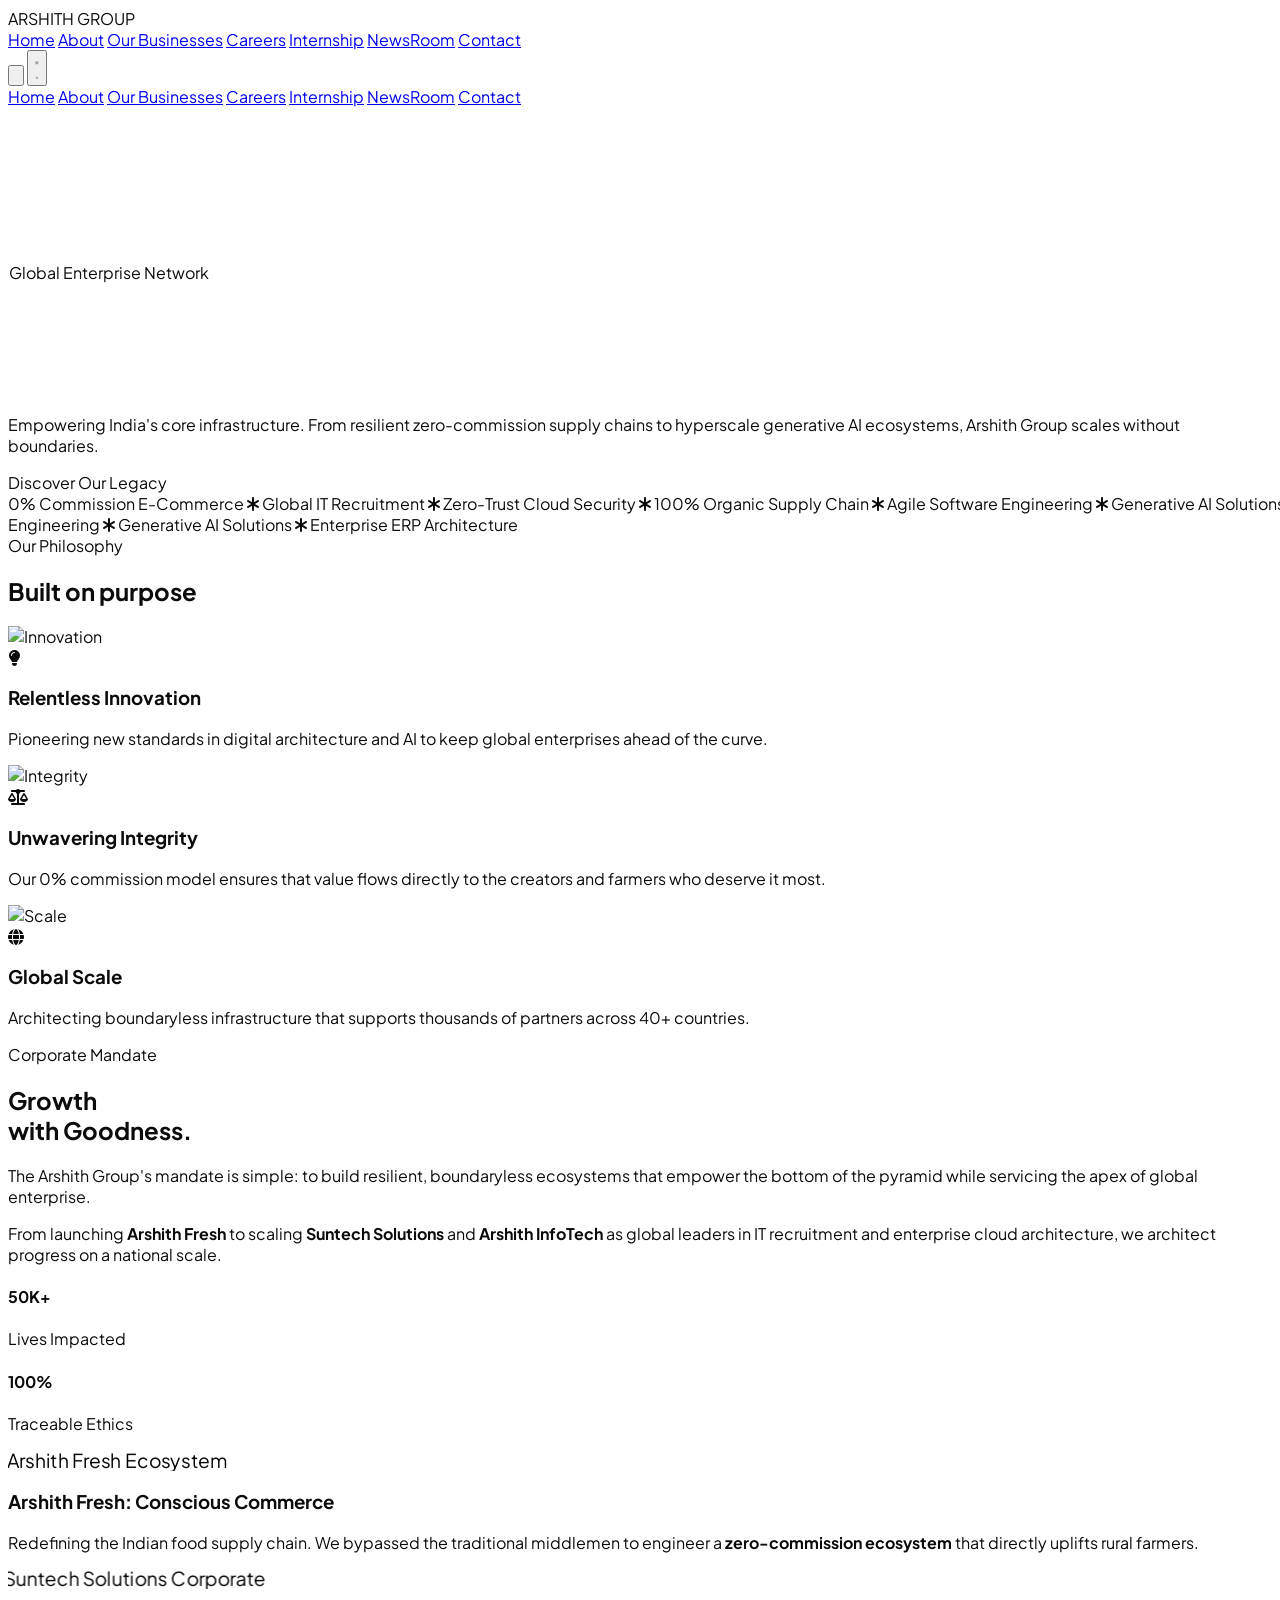
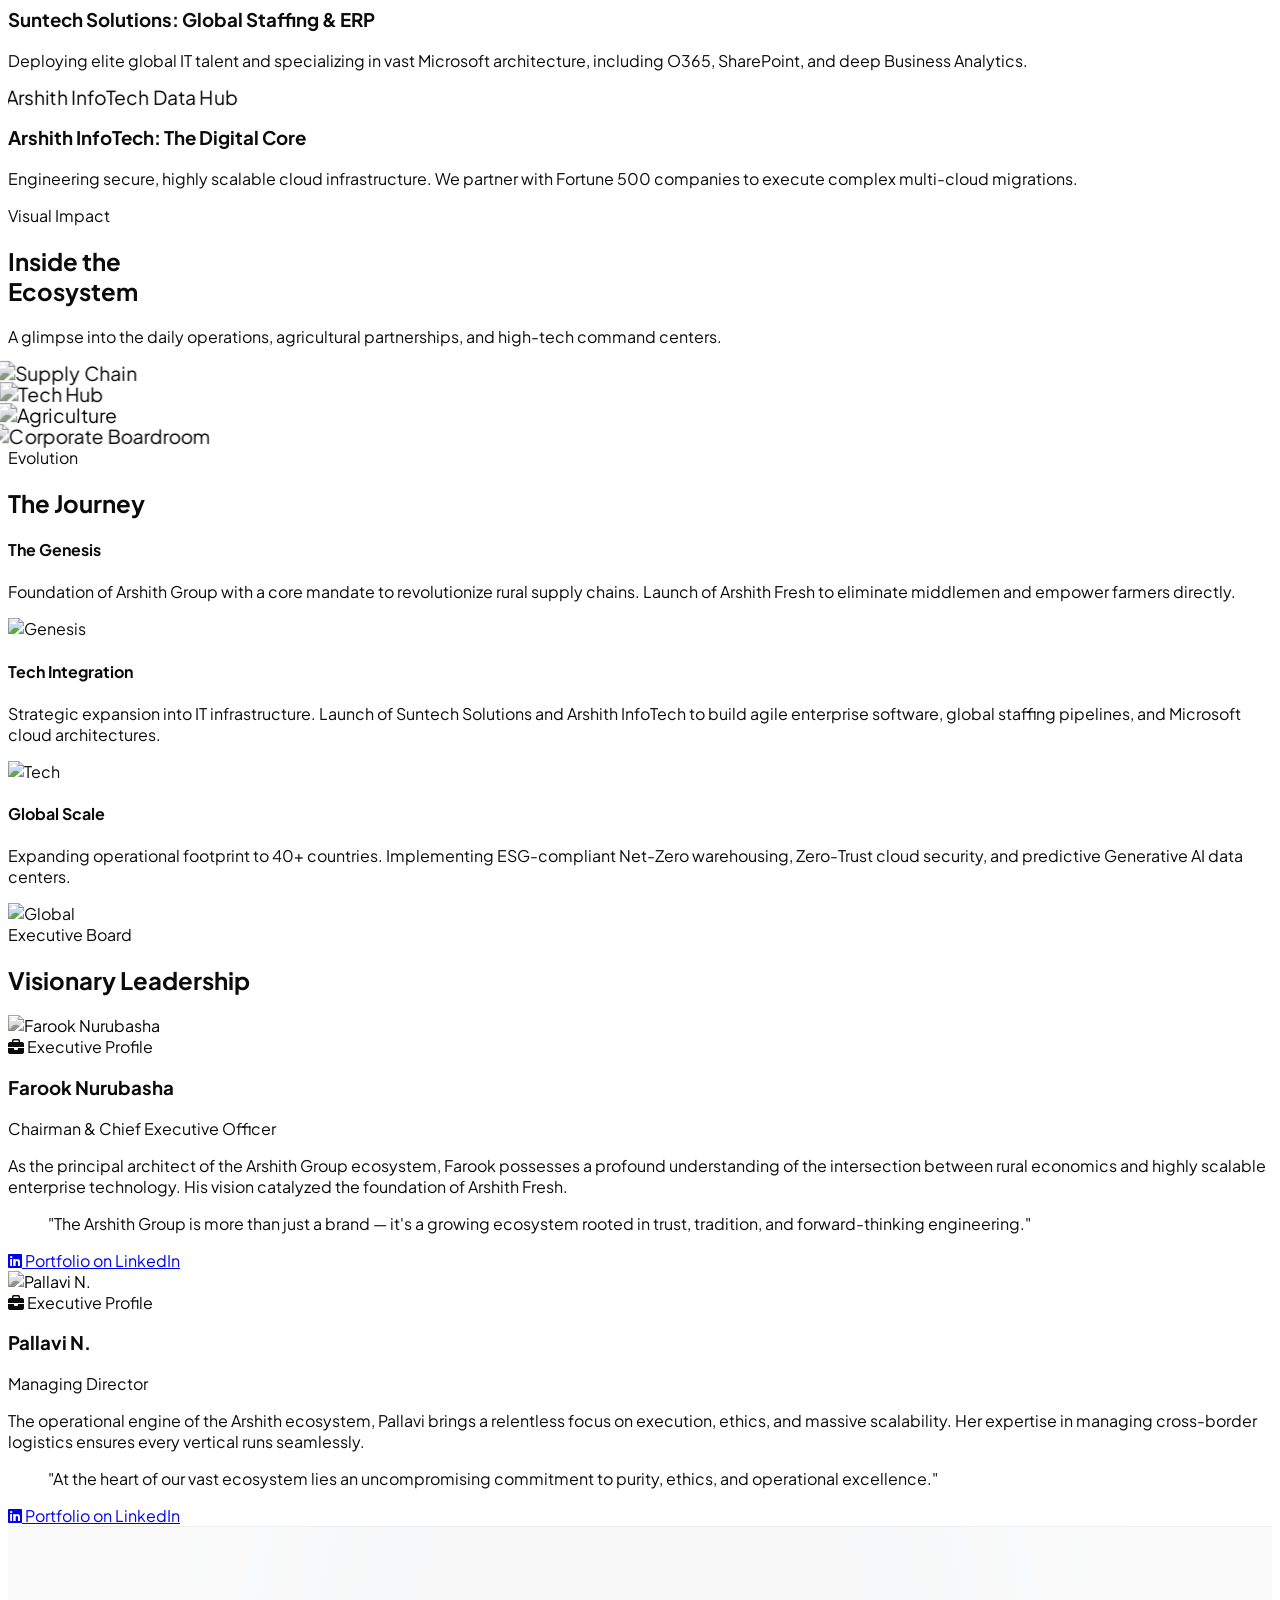
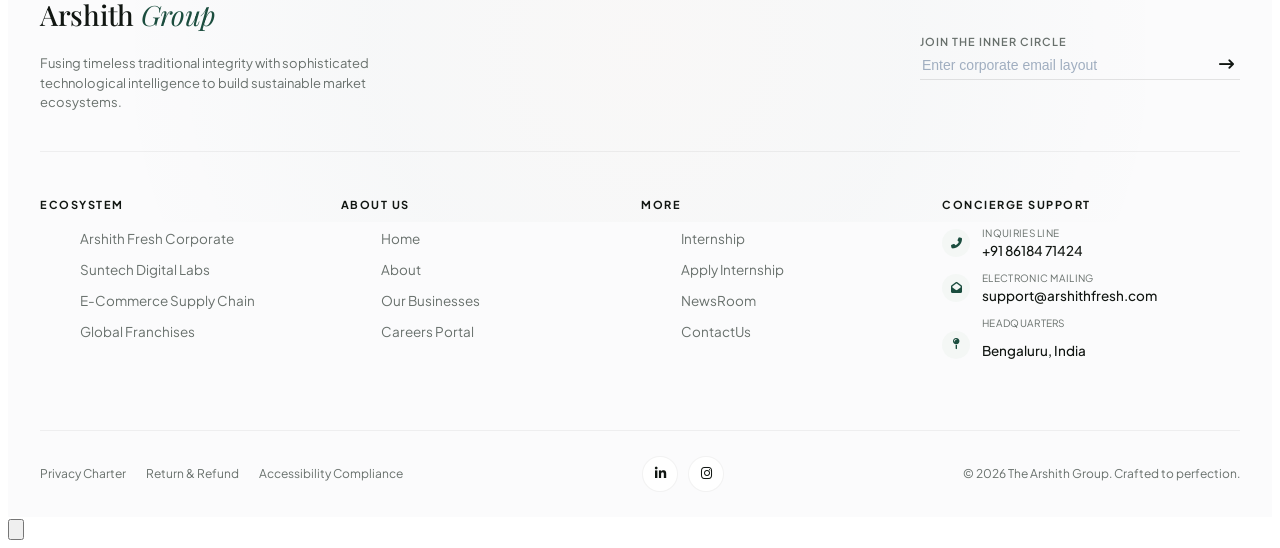
==== about.html @ a611948f "First upload" ====
<!DOCTYPE html>
<html lang="en" class="scroll-smooth">
<head>
    <meta charset="UTF-8">
    <meta name="viewport" content="width=device-width, initial-scale=1.0">
    <title>About Us | Arshith Group Enterprise</title>
    
    <link href="https://fonts.googleapis.com/css2?family=Plus+Jakarta+Sans:wght@300;400;500;600;700;800;900&family=Playfair+Display:ital,wght@0,500;1,400&display=swap" rel="stylesheet">
    <link rel="stylesheet" href="https://cdnjs.cloudflare.com/ajax/libs/font-awesome/6.4.0/css/all.min.css">
    
    <script src="https://cdn.tailwindcss.com"></script>
    <link href="https://unpkg.com/aos@2.3.1/dist/aos.css" rel="stylesheet">
    
    <script src="https://cdnjs.cloudflare.com/ajax/libs/gsap/3.12.2/gsap.min.js"></script>
    <script src="https://cdnjs.cloudflare.com/ajax/libs/gsap/3.12.2/ScrollTrigger.min.js"></script>

    <script>
        tailwind.config = {
            theme: {
                extend: {
                    fontFamily: { 
                        sans: ['Plus Jakarta Sans', 'sans-serif'],
                        serif: ['Playfair Display', 'serif']
                    },
                    colors: {
                        arshith: { dark: '#03050a', light: '#0a0f1c', emerald: '#1b4d3e', gold: '#c5a880' }
                    }
                }
            }
        }
    </script>

    <style>
        /* --- Luxury Light Variables (For Footer & Themes) --- */
        :root {
            --lux-bg: #fbfbfc;
            --lux-card: #ffffff;
            --lux-dark: #111612;
            --lux-muted: #68706c;
            --lux-gold: #c5a880;
            --lux-emerald: #1b4d3e;
            --lux-mint: #f4f7f5;
            --bezier-luxury: cubic-bezier(0.16, 1, 0.3, 1);
        }

        /* --- Base Styles --- */
        body { font-family: 'Plus Jakarta Sans', sans-serif; background-color: #ffffff; color: #0b0b0b; overflow-x: hidden; }
        ::selection { background: var(--lux-emerald); color: #ffffff; }
        
        ::-webkit-scrollbar { width: 8px; }
        ::-webkit-scrollbar-track { background: #f0f2f4; }
        ::-webkit-scrollbar-thumb { background: var(--lux-emerald); border-radius: 10px; }
        ::-webkit-scrollbar-thumb:hover { background: var(--lux-gold); }

        /* --- Navbar Glass --- */
        .glass-header {
            background: rgba(255, 255, 255, 0.95);
            backdrop-filter: blur(16px);
            -webkit-backdrop-filter: blur(16px);
            border-bottom: 1px solid rgba(0, 0, 0, 0.05);
            box-shadow: 0 4px 30px rgba(0, 0, 0, 0.03);
        }

        /* --- GSAP Text & Reveal Classes --- */
        .gsap-line { overflow: hidden; }
        .gsap-line span { display: block; transform: translateY(110%); opacity: 0; }
        .parallax-img-container { overflow: hidden; position: relative; }
        .parallax-img { transform: scale(1.2); will-change: transform; }

        /* --- High-End Hover Effects --- */
        .hover-3d-lift {
            transition: transform 0.6s var(--bezier-luxury), box-shadow 0.6s var(--bezier-luxury);
            will-change: transform, box-shadow;
        }
        .hover-3d-lift:hover {
            transform: translateY(-12px) scale(1.01);
            box-shadow: 0 30px 60px -15px rgba(27, 77, 62, 0.15);
        }

        .img-corporate { filter: grayscale(80%) contrast(1.1); transition: filter 0.8s ease, transform 1.5s var(--bezier-luxury); }
        .group:hover .img-corporate { filter: grayscale(0%) contrast(1); transform: scale(1.06); }

        .image-overlay-zoom { transition: transform 1.2s cubic-bezier(0.25, 1, 0.5, 1); }
        .group:hover .image-overlay-zoom { transform: scale(1.1); }

        /* Glowing Gradient Border Hover */
        .glow-border { position: relative; z-index: 1; }
        .glow-border::before {
            content: "";
            position: absolute;
            inset: -2px;
            z-index: -1;
            background: linear-gradient(90deg, #1b4d3e, #c5a880, #1b4d3e);
            background-size: 200% auto;
            border-radius: inherit;
            opacity: 0;
            transition: opacity 0.5s ease;
            animation: shine 3s linear infinite;
        }
        .glow-border:hover::before { opacity: 1; }
        @keyframes shine { to { background-position: 200% center; } }

        .glass-card { background: rgba(255, 255, 255, 0.1); backdrop-filter: blur(20px); -webkit-backdrop-filter: blur(20px); border: 1px solid rgba(255, 255, 255, 0.2); }

        /* --- Marquee Animation --- */
        .marquee-wrapper { display: flex; width: 200%; animation: marquee 35s linear infinite; }
        @keyframes marquee { 0% { transform: translateX(0); } 100% { transform: translateX(-50%); } }

        /* --- Timeline Styles --- */
        .timeline-line { position: absolute; left: 50%; transform: translateX(-50%); width: 2px; height: 100%; background: linear-gradient(to bottom, rgba(27, 77, 62, 0.1), #1b4d3e, #c5a880, rgba(197, 168, 128, 0.1)); }

        /* --- Footer Styles --- */
        .premium-footer { background-color: var(--lux-bg); border-top: 1px solid rgba(0, 0, 0, 0.05); padding: 50px 0 25px 0; position: relative; color: var(--lux-dark); overflow: hidden; }
        .premium-footer::before { content: ''; position: absolute; top: -10%; left: 50%; transform: translateX(-50%); width: 80%; height: 60%; background: radial-gradient(circle, rgba(197, 168, 128, 0.04) 0%, rgba(27, 77, 62, 0.02) 50%, transparent 100%); z-index: 1; pointer-events: none; }
        .footer-wrap { max-width: 1200px; margin: 0 auto; padding: 0 25px; position: relative; z-index: 2; }
        .footer-top-row { display: flex; justify-content: space-between; align-items: center; border-bottom: 1px solid rgba(0, 0, 0, 0.05); padding-bottom: 25px; margin-bottom: 35px; }
        .brand-editorial h2 { font-family: 'Playfair Display', serif; font-size: 28px; font-weight: 500; color: var(--lux-dark); line-height: 1.1; letter-spacing: -0.3px; }
        .brand-editorial h2 span { font-family: 'Playfair Display', serif; font-style: italic; color: var(--lux-emerald); font-weight: 400; }
        .brand-editorial p { color: var(--lux-muted); font-size: 13px; margin-top: 6px; max-width: 380px; line-height: 1.5; }
        .lux-newsletter { width: 320px; }
        .lux-newsletter p { font-size: 11px; text-transform: uppercase; letter-spacing: 1px; font-weight: 600; color: var(--lux-muted); margin-bottom: 8px; }
        .input-group-animated { position: relative; display: flex; align-items: center; border-bottom: 1.5px solid rgba(0, 0, 0, 0.1); padding-bottom: 5px; transition: all 0.4s var(--bezier-luxury); }
        .input-group-animated input { width: 100%; border: none; outline: none; background: transparent; font-size: 14px; color: var(--lux-dark); padding-right: 30px; }
        .input-group-animated input::placeholder { color: #a0aec0; font-weight: 300; }
        .input-group-animated::after { content: ''; position: absolute; bottom: -1.5px; left: 0; width: 0; height: 1.5px; background: var(--lux-emerald); transition: all 0.6s var(--bezier-luxury); }
        .input-group-animated:focus-within::after { width: 100%; }
        .lux-submit-btn { position: absolute; right: 0; background: none; border: none; cursor: pointer; font-size: 15px; color: var(--lux-dark); transition: all 0.4s var(--bezier-luxury); }
        .lux-submit-btn:hover { color: var(--lux-gold); transform: translateX(3px); }
        .footer-main-grid { display: grid; grid-template-columns: 1fr 1fr 1fr 1.1fr; gap: 30px; margin-bottom: 45px; }
        .grid-title { font-size: 11px; text-transform: uppercase; letter-spacing: 1.5px; font-weight: 700; color: var(--lux-dark); margin-bottom: 16px; }
        .lux-links-list { list-style: none; }
        .lux-links-list li { margin-bottom: 10px; }
        .lux-links-list a { text-decoration: none; color: var(--lux-muted); font-size: 13.5px; font-weight: 400; display: inline-block; position: relative; padding-bottom: 1px; transition: color 0.3s ease; }
        .lux-links-list a::after { content: ''; position: absolute; bottom: 0; left: 0; width: 0; height: 1px; background-color: var(--lux-gold); transition: width 0.4s var(--bezier-luxury); }
        .lux-links-list a:hover { color: var(--lux-dark); }
        .lux-links-list a:hover::after { width: 100%; }
        .lux-contact-item { display: flex; align-items: center; gap: 12px; margin-bottom: 12px; }
        .lux-icon-circle { width: 28px; height: 28px; border-radius: 50%; background-color: var(--lux-mint); display: flex; align-items: center; justify-content: center; font-size: 11px; color: var(--lux-emerald); transition: all 0.4s var(--bezier-luxury); }
        .lux-contact-item:hover .lux-icon-circle { background-color: var(--lux-emerald); color: #ffffff; transform: scale(1.05); }
        .lux-contact-text span { display: block; font-size: 10px; text-transform: uppercase; color: var(--lux-muted); letter-spacing: 0.3px; }
        .lux-contact-text a, .lux-contact-text p { font-size: 13.5px; color: var(--lux-dark); text-decoration: none; font-weight: 500; }
        .footer-bottom-meta { border-top: 1px solid rgba(0, 0, 0, 0.05); padding-top: 25px; display: flex; justify-content: space-between; align-items: center; }
        .copyright-lux { font-size: 12px; color: var(--lux-muted); }
        .lux-social-container { display: flex; gap: 10px; }
        .lux-social-wrapper { position: relative; }
        .lux-social-link { width: 34px; height: 34px; border-radius: 50%; background: var(--lux-card); border: 1px solid rgba(0, 0, 0, 0.05); color: var(--lux-dark); display: flex; align-items: center; justify-content: center; text-decoration: none; font-size: 13px; transition: all 0.4s var(--bezier-luxury); position: relative; z-index: 2; }
        .lux-social-link::before { content: ''; position: absolute; top: 0; left: 0; width: 100%; height: 100%; border-radius: 50%; background: var(--lux-emerald); transform: scale(0); transition: transform 0.4s var(--bezier-luxury); z-index: -1; }
        .lux-social-link:hover { color: #ffffff; border-color: var(--lux-emerald); transform: translateY(-3px); box-shadow: 0 6px 15px rgba(27, 77, 62, 0.1); }
        .lux-social-link:hover::before { transform: scale(1); }
        .legal-lux-links { display: flex; gap: 20px; }
        .legal-lux-links a { font-size: 12px; color: var(--lux-muted); text-decoration: none; transition: color 0.3s ease; }
        .legal-lux-links a:hover { color: var(--lux-gold); }
        @media (max-width: 1024px) { .footer-main-grid { grid-template-columns: 1fr 1fr; gap: 30px; } .footer-top-row { flex-direction: column; align-items: flex-start; gap: 20px; } .lux-newsletter { width: 100%; } }
        @media (max-width: 668px) { .premium-footer { padding: 35px 0 20px 0; } .footer-wrap { padding: 0 16px; } .brand-editorial h2 { font-size: 24px; } .footer-main-grid { grid-template-columns: 1fr; gap: 25px; margin-bottom: 35px; } .footer-bottom-meta { flex-direction: column; gap: 15px; text-align: center; } .legal-lux-links { justify-content: center; order: 2; } .lux-social-container { justify-content: center; order: 1; } .copyright-lux { order: 3; } }
    </style>
</head>

<body>

    <nav id="navbar" class="fixed w-full z-50 py-5 px-8 flex justify-between items-center transition-all duration-500 text-gray-900 bg-white/80 backdrop-blur-md border-b border-transparent shadow-sm">
        <div class="text-2xl font-extrabold tracking-tighter z-50 relative cursor-pointer">
            ARSHITH <span class="font-light opacity-70">GROUP</span>
        </div>
        
        <div class="hidden lg:flex space-x-10 text-[11px] font-bold uppercase tracking-[0.2em]">
            <a href="index.html" class="hover:text-emerald-700 border-b border-transparent hover:border-emerald-700 pb-1 transition-colors">Home</a>
            <a href="about.html" class="hover:text-emerald-700 border-b-2 border-emerald-700 pb-1 transition-colors">About</a>
            <a href="ourbusiness.html" class="hover:text-emerald-700 border-b border-transparent hover:border-emerald-700 pb-1 transition-colors">Our Businesses</a>
            <a href="careers.html" class="hover:text-emerald-700 border-b border-transparent hover:border-emerald-700 pb-1 transition-colors">Careers</a>
            <a href="internship.html" class="hover:text-emerald-700 border-b border-transparent hover:border-emerald-700 pb-1 transition-colors">Internship</a>
            <a href="newsroom.html" class="hover:text-emerald-700 border-b border-transparent hover:border-emerald-700 pb-1 transition-colors">NewsRoom</a>
            <a href="contact.html" class="hover:text-emerald-700 border-b border-transparent hover:border-emerald-700 pb-1 transition-colors">Contact</a>
        </div>

        <div class="flex items-center space-x-4 relative z-50">
            <button id="searchBtn" class="w-11 h-11 rounded-full border border-gray-300 flex items-center justify-center hover:bg-emerald-700 hover:text-white hover:border-emerald-700 transition duration-500">
                <svg xmlns="http://www.w3.org/2000/svg" class="w-5 h-5" fill="none" viewBox="0 0 24 24" stroke="currentColor">
                    <path stroke-linecap="round" stroke-linejoin="round" stroke-width="2" d="M21 21l-4.35-4.35m1.85-5.15a7 7 0 11-14 0 7 7 0 0114 0z"/>
                </svg>
            </button>

            <button id="mobileMenuBtn" class="lg:hidden w-11 h-11 rounded-full border border-gray-300 flex items-center justify-center hover:bg-emerald-700 hover:text-white transition duration-500">
                <svg id="menuIcon" xmlns="http://www.w3.org/2000/svg" class="w-5 h-5" fill="none" viewBox="0 0 24 24" stroke="currentColor">
                    <path stroke-linecap="round" stroke-linejoin="round" stroke-width="2" d="M4 6h16M4 12h16M4 18h16"/>
                </svg>
                <svg id="closeIcon" xmlns="http://www.w3.org/2000/svg" class="w-5 h-5 hidden" fill="none" viewBox="0 0 24 24" stroke="currentColor">
                    <path stroke-linecap="round" stroke-linejoin="round" stroke-width="2" d="M6 18L18 6M6 6l12 12"/>
                </svg>
            </button>
        </div>
    </nav>

    <div id="mobileMenu" class="fixed inset-0 z-40 bg-white/98 backdrop-blur-xl flex flex-col items-center justify-center opacity-0 pointer-events-none transition-all duration-500 lg:hidden">
        <div class="flex flex-col text-center space-y-8 text-sm font-bold uppercase tracking-[0.2em] text-gray-900">
            <a href="index.html" class="hover:text-emerald-600 transition-colors">Home</a>
            <a href="about.html" class="text-emerald-700 transition-colors">About</a>
            <a href="ourbusiness.html" class="hover:text-emerald-600 transition-colors">Our Businesses</a>
            <a href="careers.html" class="hover:text-emerald-600 transition-colors">Careers</a>
            <a href="internship.html" class="hover:text-emerald-600 transition-colors">Internship</a>
            <a href="newsroom.html" class="hover:text-emerald-600 transition-colors">NewsRoom</a>
            <a href="contact.html" class="hover:text-emerald-600 transition-colors">Contact</a>
        </div>
    </div>

    <section class="relative h-screen w-full flex items-center justify-center overflow-hidden bg-">
        <video autoplay loop muted playsinline class="absolute inset-0 w-full h-full object-cover opacity-100">
            <source src="https://media.istockphoto.com/id/2179292241/video/virtual-meta-city-of-people-using-devices-in-connected-social-network-wireless-futuristic.mp4?s=mp4-640x640-is&k=20&c=uhFS6UkyHcEJPcU9a39Qe5-6oi2ZmXmhTnvUHbff8wU=" type="video/mp4">
        </video>
        
        <div class="absolute inset-0 bg- "></div>

        <div class="relative z-20 text-center px-6 max-w-6xl text-white mt-20">
            <div class="inline-flex items-center gap-3 px-5 py-2 mb-8 border border-white/20 rounded-full glass-card" data-aos="fade-down" data-aos-duration="1000">
                <span class="w-2 h-2 rounded-full bg-arshith-gold animate-pulse shadow-[0_0_10px_#c5a880]"></span>
                <span class="text-[10px] uppercase tracking-[0.3em] font-bold text-gray-200">Global Enterprise Network</span>
            </div>

            <h1 class="text-5xl md:text-7xl lg:text-[7.5rem] font-black tracking-tighter leading-[0.9] mb-8 uppercase text-white">
                <div class="gsap-line"><span>Architecting</span></div>
                <div class="gsap-line"><span>The <span style="color: var(--lux-gold);">Future.</span></span></div>
            </h1>

            <p class="text-lg md:text-2xl text-gray-300 font-light max-w-4xl mx-auto leading-relaxed mb-10" data-aos="fade-up" data-aos-delay="600" data-aos-duration="1200">
                Empowering India's core infrastructure. From resilient zero-commission supply chains to hyperscale generative AI ecosystems, Arshith Group scales without boundaries.
            </p>
        </div>

        <div class="absolute bottom-10 left-1/2 -translate-x-1/2 flex flex-col items-center opacity-80 z-20" data-aos="fade-in" data-aos-delay="1200">
            <span class="text-[9px] uppercase tracking-widest mb-3 font-semibold text-white">Discover Our Legacy</span>
            <div class="w-[1px] h-16 bg-gradient-to-b from-arshith-gold to-transparent"></div>
        </div>
    </section>

    <section class="bg-gray-900 text- py-6 overflow-hidden border-y border-white/5">
        <div class="marquee-wrapper">
            <div class="flex items-center space-x-16 text-[11px] font-bold uppercase tracking-[0.3em] whitespace-nowrap text-gray-300">
                <span>0% Commission E-Commerce</span> <i class="fa-solid fa-asterisk text-arshith-gold"></i>
                <span>Global IT Recruitment</span> <i class="fa-solid fa-asterisk text-arshith-gold"></i>
                <span>Zero-Trust Cloud Security</span> <i class="fa-solid fa-asterisk text-arshith-gold"></i>
                <span>100% Organic Supply Chain</span> <i class="fa-solid fa-asterisk text-arshith-gold"></i>
                <span>Agile Software Engineering</span> <i class="fa-solid fa-asterisk text-arshith-gold"></i>
                <span>Generative AI Solutions</span> <i class="fa-solid fa-asterisk text-arshith-gold"></i>
                <span>Enterprise ERP Architecture</span> <i class="fa-solid fa-asterisk text-arshith-gold"></i>
                
                <span>0% Commission E-Commerce</span> <i class="fa-solid fa-asterisk text-arshith-gold"></i>
                <span>Global IT Recruitment</span> <i class="fa-solid fa-asterisk text-arshith-gold"></i>
                <span>Zero-Trust Cloud Security</span> <i class="fa-solid fa-asterisk text-arshith-gold"></i>
                <span>100% Organic Supply Chain</span> <i class="fa-solid fa-asterisk text-arshith-gold"></i>
                <span>Agile Software Engineering</span> <i class="fa-solid fa-asterisk text-arshith-gold"></i>
                <span>Generative AI Solutions</span> <i class="fa-solid fa-asterisk text-arshith-gold"></i>
                <span>Enterprise ERP Architecture</span>
            </div>
        </div>
    </section>

    <section class="py-24 bg-white relative z-10 border-b border-gray-100">
        <div class="max-w-[1400px] mx-auto px-8">
            <div class="text-center mb-20" data-aos="fade-up">
                <span class="text-arshith-gold font-bold uppercase tracking-[0.3em] text-[10px] pb-3 block">Our Philosophy</span>
                <h2 class="text-4xl md:text-6xl font-black text-gray-900 leading-[1.0] uppercase tracking-tighter">
                    Built on <span class="font-serif italic font-normal text-arshith-emerald lowercase tracking-normal">purpose</span>
                </h2>
            </div>

            <div class="grid grid-cols-1 md:grid-cols-3 gap-10">
                <div class="group relative overflow-hidden rounded-3xl shadow-xl aspect-[4/5]" data-aos="fade-up" data-aos-delay="0">
                    <img src="https://images.unsplash.com/photo-1552664730-d307ca884978?q=80&w=800" class="absolute inset-0 w-full h-full object-cover image-overlay-zoom" alt="Innovation">
                    <div class="absolute inset-0 bg-gradient-to-t from-black/90 via-black/40 to-transparent"></div>
                    <div class="absolute bottom-0 left-0 p-8">
                        <span class="w-10 h-10 rounded-full bg-arshith-emerald text-white flex items-center justify-center mb-4"><i class="fa-solid fa-lightbulb"></i></span>
                        <h3 class="text-2xl font-bold text-white mb-2">Relentless Innovation</h3>
                        <p class="text-gray-300 text-sm leading-relaxed">Pioneering new standards in digital architecture and AI to keep global enterprises ahead of the curve.</p>
                    </div>
                </div>

                <div class="group relative overflow-hidden rounded-3xl shadow-xl aspect-[4/5]" data-aos="fade-up" data-aos-delay="150">
                    <img src="https://images.unsplash.com/photo-1600880292203-757bb62b4baf?q=80&w=800" class="absolute inset-0 w-full h-full object-cover image-overlay-zoom" alt="Integrity">
                    <div class="absolute inset-0 bg-gradient-to-t from-black/90 via-black/40 to-transparent"></div>
                    <div class="absolute bottom-0 left-0 p-8">
                        <span class="w-10 h-10 rounded-full bg-arshith-gold text-gray-900 flex items-center justify-center mb-4"><i class="fa-solid fa-scale-balanced"></i></span>
                        <h3 class="text-2xl font-bold text-white mb-2">Unwavering Integrity</h3>
                        <p class="text-gray-300 text-sm leading-relaxed">Our 0% commission model ensures that value flows directly to the creators and farmers who deserve it most.</p>
                    </div>
                </div>

                <div class="group relative overflow-hidden rounded-3xl shadow-xl aspect-[4/5]" data-aos="fade-up" data-aos-delay="300">
                    <img src="https://images.unsplash.com/photo-1464822759023-fed622ff2c3b?q=80&w=800" class="absolute inset-0 w-full h-full object-cover image-overlay-zoom" alt="Scale">
                    <div class="absolute inset-0 bg-gradient-to-t from-black/90 via-black/40 to-transparent"></div>
                    <div class="absolute bottom-0 left-0 p-8">
                        <span class="w-10 h-10 rounded-full bg-blue-600 text-white flex items-center justify-center mb-4"><i class="fa-solid fa-globe"></i></span>
                        <h3 class="text-2xl font-bold text-white mb-2">Global Scale</h3>
                        <p class="text-gray-300 text-sm leading-relaxed">Architecting boundaryless infrastructure that supports thousands of partners across 40+ countries.</p>
                    </div>
                </div>
            </div>
        </div>
    </section>

    <!DOCTYPE html>
<html lang="en" class="scroll-smooth">
<head>
    <meta charset="UTF-8">
    <meta name="viewport" content="width=device-width, initial-scale=1.0">
    <title>About Us | Arshith Group</title>
    
    <!-- Fonts & Icons -->
    <link href="https://fonts.googleapis.com/css2?family=Plus+Jakarta+Sans:wght@300;400;500;600;700;800;900&family=Playfair+Display:ital,wght@0,500;1,400&display=swap" rel="stylesheet">
    <link rel="stylesheet" href="https://cdnjs.cloudflare.com/ajax/libs/font-awesome/6.4.0/css/all.min.css">
    
    <!-- Tailwind & AOS CSS -->
    <script src="https://cdn.tailwindcss.com"></script>
    <link href="https://unpkg.com/aos@2.3.1/dist/aos.css" rel="stylesheet">

    <!-- GSAP -->
    <script src="https://cdnjs.cloudflare.com/ajax/libs/gsap/3.12.2/gsap.min.js"></script>
    <script src="https://cdnjs.cloudflare.com/ajax/libs/gsap/3.12.2/ScrollTrigger.min.js"></script>

    <script>
        tailwind.config = {
            theme: {
                extend: {
                    fontFamily: { 
                        sans: ['Plus Jakarta Sans', 'sans-serif'],
                        serif: ['Playfair Display', 'serif']
                    },
                    colors: {
                        arshith: { dark: '#03050a', light: '#0a0f1c', emerald: '#1b4d3e', gold: '#c5a880' }
                    }
                }
            }
        }
    </script>

    <style>
        body { font-family: 'Plus Jakarta Sans', sans-serif; overflow-x: hidden; }
        .hover-3d-lift { transition: transform 0.6s cubic-bezier(0.16, 1, 0.3, 1), box-shadow 0.6s cubic-bezier(0.16, 1, 0.3, 1); }
        .hover-3d-lift:hover { transform: translateY(-12px) scale(1.01); box-shadow: 0 30px 60px -15px rgba(27, 77, 62, 0.15); }
        .img-corporate { filter: grayscale(80%) contrast(1.1); transition: filter 0.8s ease, transform 1.5s ease; }
        .group:hover .img-corporate { filter: grayscale(0%) contrast(1); transform: scale(1.06); }
        .parallax-img-container { overflow: hidden; position: relative; }
        .parallax-img { transform: scale(1.2); will-change: transform; }
    </style>
</head>

<body class="bg-white">

    <!-- 1. CORPORATE MANDATE SECTION -->
    <section class="py-32 px-8 lg:px-16 bg-white relative z-10">
        <div class="max-w-[1600px] mx-auto grid grid-cols-1 lg:grid-cols-12 gap-16">
            
            <div class="lg:col-span-5 relative">
                <div class="sticky top-40" data-aos="fade-right">
                    <span class="text-arshith-emerald font-bold uppercase tracking-[0.3em] text-[10px] pb-3 block">Corporate Mandate</span>
                    <h2 class="text-5xl md:text-7xl font-black text-gray-900 leading-[1.0] mb-8 uppercase tracking-tighter">
                        Growth <br><span class="font-serif italic font-normal text-arshith-emerald lowercase tracking-normal">with</span> Goodness.
                    </h2>
                    <p class="text-gray-600 text-lg leading-relaxed mb-8">
                        The Arshith Group's mandate is simple: to build resilient, boundaryless ecosystems that empower the bottom of the pyramid while servicing the apex of global enterprise. 
                    </p>
                    <p class="text-gray-600 text-lg leading-relaxed mb-10">
                        From launching <strong>Arshith Fresh</strong> to scaling <strong>Suntech Solutions</strong> and <strong>Arshith InfoTech</strong> as global leaders in IT recruitment and enterprise cloud architecture, we architect progress on a national scale.
                    </p>
                    
                    <div class="grid grid-cols-2 gap-8 border-t border-gray-100 pt-8 mb-8">
                        <div>
                            <h4 class="text-4xl font-black text-gray-900 mb-1">50K+</h4>
                            <p class="text-[10px] uppercase tracking-widest text-arshith-gold font-bold">Lives Impacted</p>
                        </div>
                        <div>
                            <h4 class="text-4xl font-black text-gray-900 mb-1">100%</h4>
                            <p class="text-[10px] uppercase tracking-widest text-arshith-emerald font-bold">Traceable Ethics</p>
                        </div>
                    </div>
                </div>
            </div>

            <div class="lg:col-span-7 space-y-24 mt-10 lg:mt-0">
                
                <div class="group parallax-section" data-aos="fade-up">
                    <div class="parallax-img-container rounded-3xl shadow-2xl aspect-[16/10] mb-8">
                        <img src="https://images.pexels.com/photos/6214470/pexels-photo-6214470.jpeg" alt="Arshith Fresh Ecosystem" class="w-full h-full object-cover img-corporate parallax-img">
                    </div>
                    <div class="bg-gray-50 p-8 rounded-3xl border border-gray-100 hover-3d-lift">
                        <h3 class="text-3xl font-black text-gray-900 mb-4">Arshith Fresh: Conscious Commerce</h3>
                        <p class="text-gray-600 leading-relaxed mb-6">
                            Redefining the Indian food supply chain. We bypassed the traditional middlemen to engineer a <strong>zero-commission ecosystem</strong> that directly uplifts rural farmers.
                        </p>
                    </div>
                </div>

                <div class="group parallax-section" data-aos="fade-up">
                    <div class="parallax-img-container rounded-3xl shadow-2xl aspect-[16/10] mb-8">
                        <img src="https://images.unsplash.com/photo-1522071820081-009f0129c71c?q=80&w=1200" alt="Suntech Solutions Corporate" class="w-full h-full object-cover img-corporate parallax-img">
                    </div>
                    <div class="bg-gray-50 p-8 rounded-3xl border border-gray-100 hover-3d-lift">
                        <h3 class="text-3xl font-black text-gray-900 mb-4">Suntech Solutions: Global Staffing & ERP</h3>
                        <p class="text-gray-600 leading-relaxed mb-6">
                            Deploying elite global IT talent and specializing in vast Microsoft architecture, including O365, SharePoint, and deep Business Analytics.
                        </p>
                    </div>
                </div>

                <div class="group parallax-section" data-aos="fade-up">
                    <div class="parallax-img-container rounded-3xl shadow-2xl aspect-[16/10] mb-8">
                        <img src="https://images.unsplash.com/photo-1451187580459-43490279c0fa?q=80&w=1200" alt="Arshith InfoTech Data Hub" class="w-full h-full object-cover img-corporate parallax-img">
                    </div>
                    <div class="bg-gray-50 p-8 rounded-3xl border border-gray-100 hover-3d-lift">
                        <h3 class="text-3xl font-black text-gray-900 mb-4">Arshith InfoTech: The Digital Core</h3>
                        <p class="text-gray-600 leading-relaxed mb-6">
                            Engineering secure, highly scalable cloud infrastructure. We partner with Fortune 500 companies to execute complex multi-cloud migrations.
                        </p>
                    </div>
                </div>

            </div>
        </div>
    </section>

    <!-- 2. VISUAL IMPACT GALLERY -->
    <section class="py-20 bg-gray-900 overflow-hidden">
        <div class="max-w-[1600px] mx-auto px-6">
            <div class="flex flex-col md:flex-row justify-between items-end mb-12">
                <div data-aos="fade-right">
                    <span class="text-arshith-gold font-bold uppercase tracking-[0.4em] text-[10px] pb-4 block">Visual Impact</span>
                    <h2 class="text-4xl md:text-5xl font-black text-white uppercase tracking-tighter">Inside the <br>Ecosystem</h2>
                </div>
                <p class="text-gray-400 max-w-md text-sm md:text-base mt-6 md:mt-0" data-aos="fade-left">A glimpse into the daily operations, agricultural partnerships, and high-tech command centers.</p>
            </div>
            
            <div class="grid grid-cols-2 md:grid-cols-4 gap-4 md:gap-6">
                <div class="col-span-2 row-span-2 overflow-hidden rounded-2xl group parallax-section" data-aos="zoom-in">
                    <img src="https://arshithgroup.com/logos/news3.jpeg" alt="Supply Chain" class="w-full h-full object-cover min-h-[400px] parallax-img img-corporate">
                </div>
                <div class="overflow-hidden rounded-2xl group parallax-section" data-aos="zoom-in" data-aos-delay="100">
                    <img src="https://arshithgroup.com/logos/news5.jpeg" alt="Tech Hub" class="w-full h-full object-cover min-h-[200px] parallax-img img-corporate">
                </div>
                <div class="overflow-hidden rounded-2xl group parallax-section" data-aos="zoom-in" data-aos-delay="200">
                    <img src="https://arshithgroup.com/logos/news4.jpeg" alt="Agriculture" class="w-full h-full object-cover min-h-[200px] parallax-img img-corporate">
                </div>
                <div class="col-span-2 md:col-span-2 overflow-hidden rounded-2xl group parallax-section" data-aos="zoom-in" data-aos-delay="300">
                    <img src="https://arshithgroup.com/logos/students.jpeg" alt="Corporate Boardroom" class="w-full h-full object-cover min-h-[200px] parallax-img img-corporate">
                </div>
            </div>
        </div>
    </section>

    <!-- 3. EVOLUTION TIMELINE SECTION -->
    <section id="evolution" class="py-20 bg-gray-50 border-b border-gray-200">
        <div class="max-w-[1200px] mx-auto px-6">
            <div class="text-center mb-16" data-aos="fade-up">
                <span class="text-arshith-emerald font-bold uppercase tracking-widest text-xs pb-3 block">Evolution</span>
                <h2 class="text-4xl md:text-6xl font-black text-gray-900 uppercase tracking-tighter">The Journey</h2>
            </div>

            <div class="relative space-y-16">
                <div class="absolute left-1/2 top-0 bottom-0 w-0.5 bg-gray-300 hidden md:block"></div>

                <div class="relative flex flex-col md:flex-row items-center justify-between" data-aos="fade-up">
                    <div class="md:w-5/12 text-right md:pr-12">
                        <h4 class="text-3xl font-black text-arshith-emerald mb-2">The Genesis</h4>
                        <p class="text-gray-600">Foundation of Arshith Group with a core mandate to revolutionize rural supply chains. Launch of Arshith Fresh to eliminate middlemen and empower farmers directly.</p>
                    </div>
                    <div class="w-6 h-6 rounded-full bg-arshith-gold border-4 border-white shadow-lg z-10 my-4 md:my-0"></div>
                    <div class="md:w-5/12 md:pl-12">
                        <img src="https://images.unsplash.com/photo-1599059813005-11265ba4b4ce?q=80&w=800" class="rounded-2xl shadow-lg w-full h-48 object-cover hover-3d-lift" alt="Genesis">
                    </div>
                </div>

                <div class="relative flex flex-col md:flex-row-reverse items-center justify-between" data-aos="fade-up">
                    <div class="md:w-5/12 text-left md:pl-12">
                        <h4 class="text-3xl font-black text-gray-900 mb-2">Tech Integration</h4>
                        <p class="text-gray-600">Strategic expansion into IT infrastructure. Launch of Suntech Solutions and Arshith InfoTech to build agile enterprise software, global staffing pipelines, and Microsoft cloud architectures.</p>
                    </div>
                    <div class="w-6 h-6 rounded-full bg-blue-600 border-4 border-white shadow-lg z-10 my-4 md:my-0"></div>
                    <div class="md:w-5/12 md:pr-12">
                        <img src="https://images.unsplash.com/photo-1504384308090-c894fdcc538d?q=80&w=800" class="rounded-2xl shadow-lg w-full h-48 object-cover hover-3d-lift" alt="Tech">
                    </div>
                </div>

                <div class="relative flex flex-col md:flex-row items-center justify-between" data-aos="fade-up">
                    <div class="md:w-5/12 text-right md:pr-12">
                        <h4 class="text-3xl font-black text-arshith-gold mb-2">Global Scale</h4>
                        <p class="text-gray-600">Expanding operational footprint to 40+ countries. Implementing ESG-compliant Net-Zero warehousing, Zero-Trust cloud security, and predictive Generative AI data centers.</p>
                    </div>
                    <div class="w-6 h-6 rounded-full bg-gray-900 border-4 border-white shadow-lg z-10 my-4 md:my-0"></div>
                    <div class="md:w-5/12 md:pl-12">
                        <img src="https://images.unsplash.com/photo-1497366216548-37526070297c?q=80&w=800" class="rounded-2xl shadow-lg w-full h-48 object-cover hover-3d-lift" alt="Global">
                    </div>
                </div>
            </div>
        </div>
    </section>

    <!-- 4. LEADERSHIP / PORTFOLIOS SECTION -->
    <section id="leadership" class="py-24 bg-white">
        <div class="max-w-[1400px] mx-auto px-6">
            <div class="text-center mb-20" data-aos="fade-down">
                <span class="text-arshith-gold text-[10px] font-bold uppercase tracking-[0.3em] mb-2 block">Executive Board</span>
                <h2 class="text-4xl md:text-6xl font-black uppercase tracking-tighter text-gray-900">Visionary <span class="text-gray-300">Leadership</span></h2>
            </div>

            <!-- Profile 1 -->
            <div class="flex flex-col lg:flex-row items-center gap-12 lg:gap-20 mb-32 group" data-aos="fade-up">
                <div class="w-full lg:w-5/12 relative">
                    <div class="aspect-[4/5] rounded-3xl overflow-hidden shadow-2xl relative z-10 hover-3d-lift">
                        <img src="https://arshithgroup.com/logos/sir(1)(1).png" alt="Farook Nurubasha" class="w-full h-full object-cover img-corporate">
                    </div>
                    <div class="absolute -top-6 -left-6 w-full h-full rounded-3xl border-2 border-arshith-gold/30 z-0 transition-transform duration-700 group-hover:translate-x-3 group-hover:translate-y-3"></div>
                </div>
                
                <div class="w-full lg:w-7/12">
                    <div class="inline-flex items-center gap-2 px-4 py-1.5 rounded-full bg-gray-100 text-gray-800 text-[10px] font-bold uppercase tracking-widest mb-6">
                        <i class="fa-solid fa-briefcase text-arshith-gold"></i> Executive Profile
                    </div>
                    <h3 class="text-4xl md:text-5xl font-black text-gray-900 mb-2 tracking-tight">Farook Nurubasha</h3>
                    <p class="text-xl font-serif italic text-arshith-emerald mb-6">Chairman & Chief Executive Officer</p>
                    
                    <div class="space-y-5 text-gray-600 leading-relaxed mb-8 text-lg">
                        <p>
                            As the principal architect of the Arshith Group ecosystem, Farook possesses a profound understanding of the intersection between rural economics and highly scalable enterprise technology. His vision catalyzed the foundation of Arshith Fresh.
                        </p>
                        <blockquote class="pl-6 border-l-4 border-arshith-gold italic text-gray-800 font-medium my-6">
                            "The Arshith Group is more than just a brand — it's a growing ecosystem rooted in trust, tradition, and forward-thinking engineering."
                        </blockquote>
                    </div>

                    <a href="https://in.linkedin.com/in/farook-n-2bb2b5344" target="_blank" class="inline-flex items-center gap-3 bg-gray-900 text-white px-8 py-4 rounded-xl font-semibold hover:bg-arshith-emerald transition-colors duration-400 shadow-lg hover:-translate-y-1 transform">
                        <i class="fa-brands fa-linkedin text-xl"></i> Portfolio on LinkedIn
                    </a>
                </div>
            </div>

            <!-- Profile 2 -->
            <div class="flex flex-col lg:flex-row-reverse items-center gap-12 lg:gap-20 group" data-aos="fade-up">
                <div class="w-full lg:w-5/12 relative">
                    <div class="aspect-[4/5] rounded-3xl overflow-hidden shadow-2xl relative z-10 hover-3d-lift">
                        <!-- Clean Image Link instead of massive Base64 -->
                        <img src="https://cdn.shopify.com/s/files/1/0858/0772/6869/files/ldd2.jpg" alt="Pallavi N." class="w-full h-full object-cover img-corporate">
                    </div>
                    <div class="absolute -bottom-6 -right-6 w-full h-full rounded-3xl border-2 border-arshith-emerald/30 z-0 transition-transform duration-700 group-hover:-translate-x-3 group-hover:-translate-y-3"></div>
                </div>
                
                <div class="w-full lg:w-7/12 lg:text-right">
                    <div class="inline-flex items-center justify-end gap-2 px-4 py-1.5 rounded-full bg-gray-100 text-gray-800 text-[10px] font-bold uppercase tracking-widest mb-6 lg:ml-auto">
                        <i class="fa-solid fa-briefcase text-arshith-emerald"></i> Executive Profile
                    </div>
                    <h3 class="text-4xl md:text-5xl font-black text-gray-900 mb-2 tracking-tight">Pallavi N.</h3>
                    <p class="text-xl font-serif italic text-arshith-gold mb-6">Managing Director</p>
                    
                    <div class="space-y-5 text-gray-600 leading-relaxed mb-8 text-lg">
                        <p>
                            The operational engine of the Arshith ecosystem, Pallavi brings a relentless focus on execution, ethics, and massive scalability. Her expertise in managing cross-border logistics ensures every vertical runs seamlessly.
                        </p>
                        <blockquote class="pr-6 border-r-4 border-arshith-emerald italic text-gray-800 font-medium my-6 lg:text-right">
                            "At the heart of our vast ecosystem lies an uncompromising commitment to purity, ethics, and operational excellence."
                        </blockquote>
                    </div>

                    <a href="http://linkedin.com/in/pallavi-n-4578033ab" target="_blank" class="inline-flex items-center gap-3 bg-gray-900 text-white px-8 py-4 rounded-xl font-semibold hover:bg-arshith-gold transition-colors duration-400 shadow-lg hover:-translate-y-1 transform">
                        <i class="fa-brands fa-linkedin text-xl"></i> Portfolio on LinkedIn
                    </a>
                </div>
            </div>

        </div>
    </section>

    <!-- REQUIRED SCRIPTS (DO NOT DELETE) -->
    <script src="https://unpkg.com/aos@2.3.1/dist/aos.js"></script>
    <script>
        // 1. Initialize AOS Animations
        AOS.init({
            duration: 1000, 
            once: true, 
            offset: 100,
            easing: 'ease-out-cubic'
        });

        // 2. GSAP Parallax Effect Initialization
        gsap.registerPlugin(ScrollTrigger);
        gsap.utils.toArray('.parallax-section').forEach(section => {
            const img = section.querySelector('.parallax-img');
            if(img) {
                gsap.to(img, {
                    yPercent: 20,
                    ease: "none",
                    scrollTrigger: {
                        trigger: section,
                        start: "top bottom", 
                        end: "bottom top",
                        scrub: true
                    }
                });
            }
        });
    </script>
</body>
</html>

    <footer class="premium-footer">
        <div class="footer-wrap">
            
            <div class="footer-top-row">
                <div class="brand-editorial">
                    <h2>Arshith <span>Group</span></h2>
                    <p>Fusing timeless traditional integrity with sophisticated technological intelligence to build sustainable market ecosystems.</p>
                </div>
                
                <div class="lux-newsletter">
                    <p>Join the inner circle</p>
                    <div class="input-group-animated">
                        <input type="email" id="newsletter_email" placeholder="Enter corporate email layout" aria-label="Newsletter Email">
                        <button class="lux-submit-btn" id="newsletter_btn" onclick="executeNewsletterSubscription(event)" aria-label="Submit Email">
                            <i class="fa-solid fa-arrow-right-long" style="pointer-events: none;"></i>
                        </button>
                    </div>
                </div>
            </div>

            <div class="footer-main-grid">
                <div>
                    <h3 class="grid-title">Ecosystem</h3>
                    <ul class="lux-links-list">
                        <li><a href="https://arshithfresh.com/">Arshith Fresh Corporate</a></li>
                        <li><a href="https://www.suntechsolutions.com/">Suntech Digital Labs</a></li>
                        <li><a href="https://arshithfresh.com/">E-Commerce Supply Chain</a></li>
                        <li><a href="https://arshithfresh.com/pages/contact-for-franchise">Global Franchises</a></li>
                    </ul>
                </div>

                <div>
                    <h3 class="grid-title">About Us</h3>
                    <ul class="lux-links-list">
                        <li><a href="index.html">Home</a></li>
                        <li><a href="about.html">About</a></li>
                        <li><a href="ourbusiness.html">Our Businesses</a></li>
                        <li><a href="careers.html">Careers Portal</a></li>
                    </ul>
                </div>

                <div>
                    <h3 class="grid-title">More</h3>
                    <ul class="lux-links-list">
                        <li><a href="internship.html">Internship</a></li>
                        <li><a href="page.html">Apply Internship</a></li>
                        <li><a href="newsroom.html">NewsRoom</a></li>
                        <li><a href="contact.html">ContactUs</a></li>
                    </ul>
                </div>

                <div>
                    <h3 class="grid-title">Concierge Support</h3>
                    
                    <div class="lux-contact-item">
                        <div class="lux-icon-circle"><i class="fa-solid fa-phone-flip"></i></div>
                        <div class="lux-contact-text">
                            <span>Inquiries Line</span>
                            <a href="tel:+918618471424">+91 86184 71424</a>
                        </div>
                    </div>

                    <div class="lux-contact-item">
                        <div class="lux-icon-circle"><i class="fa-solid fa-envelope-open"></i></div>
                        <div class="lux-contact-text">
                            <span>Electronic Mailing</span>
                            <a href="mailto:support@arshithfresh.com">support@arshithfresh.com</a>
                        </div>
                    </div>

                    <div class="lux-contact-item">
                        <div class="lux-icon-circle"><i class="fa-solid fa-map-pin"></i></div>
                        <div class="lux-contact-text">
                            <span>Headquarters</span>
                            <p>Bengaluru, India</p>
                        </div>
                    </div>
                </div>
            </div>

            <div class="footer-bottom-meta">
                <div class="legal-lux-links">
                    <a href="https://arshithfresh.com/policies/privacy-policy">Privacy Charter</a>
                    <a href="https://arshithfresh.com/policies/refund-policy">Return & Refund</a>
                    <a href="https://arshithfresh.com/policies/terms-of-service">Accessibility Compliance</a>
                </div>

                <div class="lux-social-container">
                    <div class="lux-social-wrapper"><a href="https://in.linkedin.com/company/arshith-fresh-india-pvt-ltd" target="_blank" class="lux-social-link"><i class="fa-brands fa-linkedin-in"></i></a></div>
                    <div class="lux-social-wrapper"><a href="https://www.instagram.com/arshith_fresh/" class="lux-social-link"><i class="fa-brands fa-instagram"></i></a></div>
                </div>

                <div class="copyright-lux">
                    &copy; 2026 The Arshith Group. Crafted to perfection.
                </div>
            </div>

        </div>
    </footer>
    
    <button id="toTop" class="fixed bottom-10 right-10 z-[150] bg-arshith-emerald text-white p-4 rounded-full shadow-2xl opacity-0 transition-opacity duration-500 hover:bg-gray-900 border border-transparent hover:border-arshith-emerald">
        <svg class="w-5 h-5" fill="none" stroke="currentColor" viewBox="0 0 24 24"><path stroke-linecap="round" stroke-linejoin="round" stroke-width="2" d="M5 10l7-7m0 0l7 7m-7-7v18"></path></svg>
    </button>

    <script>
        // --- Mobile Menu Logic ---
        const mobileMenuBtn = document.getElementById('mobileMenuBtn');
        const mobileMenu = document.getElementById('mobileMenu');
        const menuIcon = document.getElementById('menuIcon');
        const closeIcon = document.getElementById('closeIcon');
        let isMenuOpen = false;

        mobileMenuBtn.addEventListener('click', () => {
            isMenuOpen = !isMenuOpen;
            if (isMenuOpen) {
                mobileMenu.classList.remove('opacity-0', 'pointer-events-none');
                mobileMenu.classList.add('opacity-100', 'pointer-events-auto');
                menuIcon.classList.add('hidden');
                closeIcon.classList.remove('hidden');
                document.body.style.overflow = 'hidden';
            } else {
                mobileMenu.classList.add('opacity-0', 'pointer-events-none');
                mobileMenu.classList.remove('opacity-100', 'pointer-events-auto');
                menuIcon.classList.remove('hidden');
                closeIcon.classList.add('hidden');
                document.body.style.overflow = 'auto';
            }
        });

        // --- Navbar Scroll Effect ---
        const navbar = document.getElementById('navbar');
        window.addEventListener('scroll', () => {
            if (window.scrollY > 50) {
                navbar.classList.add('glass-header');
                navbar.classList.remove('bg-white/80', 'border-transparent', 'py-5');
                navbar.classList.add('py-4');
            } else {
                navbar.classList.remove('glass-header', 'py-4');
                navbar.classList.add('bg-white/80', 'border-transparent', 'py-5');
            }
        });

        // --- Back To Top Logic ---
        const toTop = document.getElementById('toTop');
        window.addEventListener('scroll', () => {
            if (window.scrollY > 500) {
                toTop.classList.remove('opacity-0');
            } else {
                toTop.classList.add('opacity-0');
            }
        });
        toTop.addEventListener('click', () => {
            window.scrollTo({ top: 0, behavior: 'smooth' });
        });

        // --- AOS Initialization ---
        AOS.init({ duration: 1000, once: true, easing: 'ease-out-cubic' });

        // --- GSAP Cinematic Scroll Reveals & Parallax ---
        gsap.registerPlugin(ScrollTrigger);

        // Hero Titles
        gsap.utils.toArray('.gsap-line span').forEach(line => {
            gsap.to(line, { y: 0, opacity: 1, duration: 1.5, ease: "power4.out", delay: 0.3 });
        });

        // Parallax Image Effect
        gsap.utils.toArray('.parallax-section').forEach(section => {
            const img = section.querySelector('.parallax-img');
            gsap.to(img, {
                yPercent: 20,
                ease: "none",
                scrollTrigger: {
                    trigger: section,
                    start: "top bottom", 
                    end: "bottom top",
                    scrub: true
                }
            });
        });

        // --- Newsletter Logic ---
        function executeNewsletterSubscription(event) {
            if (event) event.preventDefault();
            const emailInput = document.getElementById('newsletter_email');
            const registerBtn = document.getElementById('newsletter_btn');
            
            if (!emailInput) return;
            const emailData = emailInput.value.trim();
            
            if (!emailData || !emailData.includes('@')) {
                alert("Please enter a valid corporate email layout.");
                return;
            }
            
            if (registerBtn) registerBtn.disabled = true;
            
            fetch('process_new.php', {
                method: 'POST',
                headers: { 'Content-Type': 'application/json' },
                body: JSON.stringify({ email: emailData })
            })
            .then(response => {
                if (!response.ok) throw new Error("Network response failure, code status: " + response.status);
                return response.json();
            })
            .then(payload => {
                if (payload.success) {
                    alert("Welcome to the inner circle. Your email has been successfully cataloged.");
                    emailInput.value = ''; 
                } else {
                    alert("Database System Message: " + payload.message);
                }
            })
            .catch(err => {
                console.error('Network Transaction Failure:', err);
                alert("Communication Error: Could not link up to process_new.php. Double check that the file is in your primary root folder.");
            })
            .finally(() => {
                if (registerBtn) registerBtn.disabled = false;
            });
        }
    </script>
</body>
</html>
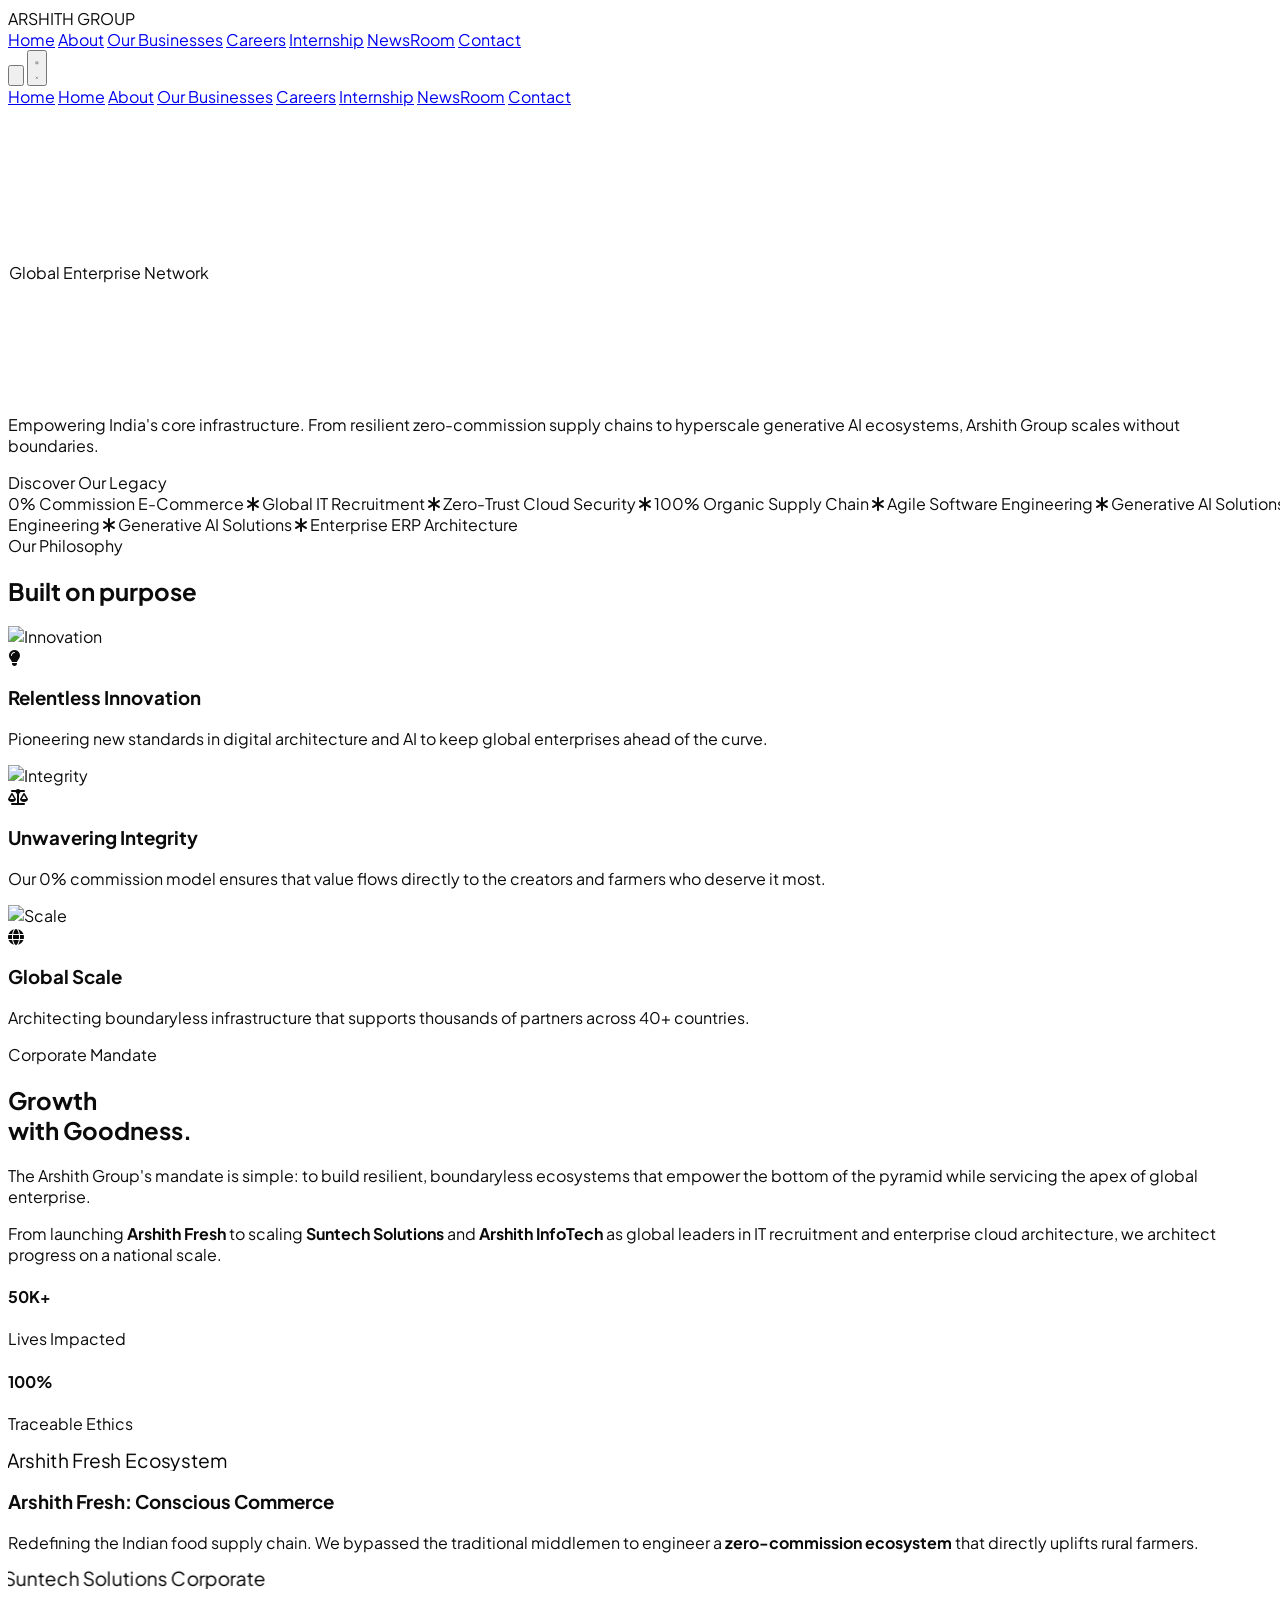
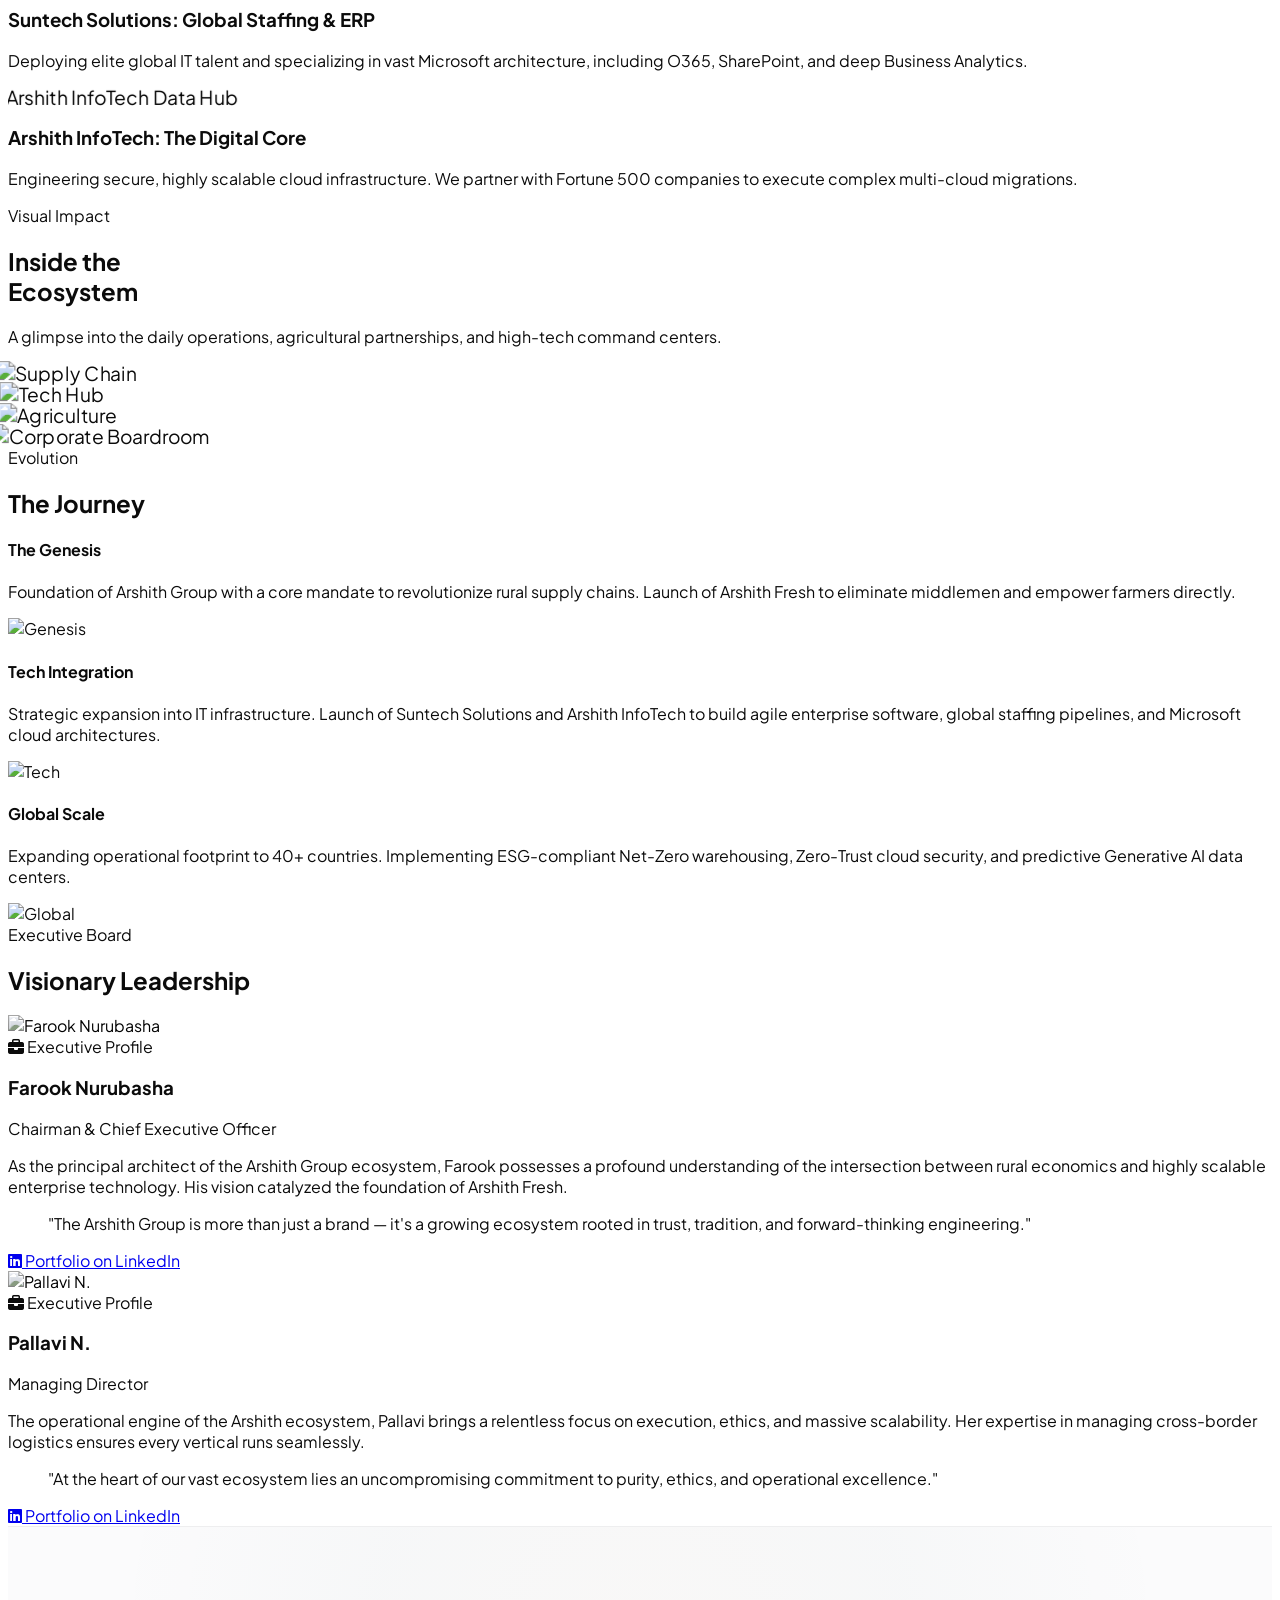
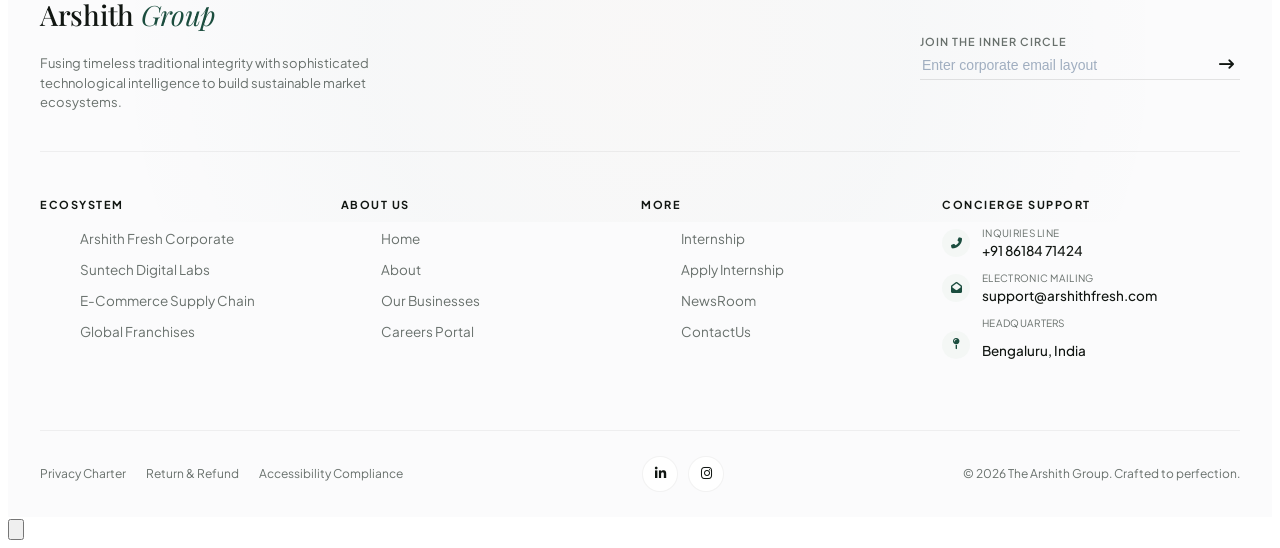
==== commit 386af399: "cchanges in mobile view" ====
--- a/about.html
+++ b/about.html
@@ -157,7 +157,7 @@
 
 <body>
 
-    <nav id="navbar" class="fixed w-full z-50 py-5 px-8 flex justify-between items-center transition-all duration-500 text-gray-900 bg-white/80 backdrop-blur-md border-b border-transparent shadow-sm">
+    <nav id="navbar" class="fixed w-full z-50 py-4 px-8 flex justify-between items-center transition-all duration-500 text-gray-900 bg-white/80 backdrop-blur-md border-b border-transparent shadow-sm">
         <div class="text-2xl font-extrabold tracking-tighter z-50 relative cursor-pointer">
             ARSHITH <span class="font-light opacity-70">GROUP</span>
         </div>
@@ -190,10 +190,11 @@
         </div>
     </nav>
 
-    <div id="mobileMenu" class="fixed inset-0 z-40 bg-white/98 backdrop-blur-xl flex flex-col items-center justify-center opacity-0 pointer-events-none transition-all duration-500 lg:hidden">
+    <div id="mobileMenu" class="fixed inset-0 z-40 bg-white flex flex-col items-center justify-center opacity-0 pointer-events-none transition-all duration-500 lg:hidden">
         <div class="flex flex-col text-center space-y-8 text-sm font-bold uppercase tracking-[0.2em] text-gray-900">
+            <a href="index.html" class="text-emerald-600 transition-colors">Home</a>
             <a href="index.html" class="hover:text-emerald-600 transition-colors">Home</a>
-            <a href="about.html" class="text-emerald-700 transition-colors">About</a>
+            <a href="about.html" class="hover:text-emerald-700 transition-colors">About</a>
             <a href="ourbusiness.html" class="hover:text-emerald-600 transition-colors">Our Businesses</a>
             <a href="careers.html" class="hover:text-emerald-600 transition-colors">Careers</a>
             <a href="internship.html" class="hover:text-emerald-600 transition-colors">Internship</a>
@@ -215,7 +216,7 @@
                 <span class="text-[10px] uppercase tracking-[0.3em] font-bold text-gray-200">Global Enterprise Network</span>
             </div>
 
-            <h1 class="text-5xl md:text-7xl lg:text-[7.5rem] font-black tracking-tighter leading-[0.9] mb-8 uppercase text-white">
+            <h1 class="text-4xl md:text-5xl lg:text-[7.5rem] font-black tracking-tighter leading-[0.9] mb-8 uppercase text-white">
                 <div class="gsap-line"><span>Architecting</span></div>
                 <div class="gsap-line"><span>The <span style="color: var(--lux-gold);">Future.</span></span></div>
             </h1>
@@ -418,31 +419,35 @@
 
     <!-- 2. VISUAL IMPACT GALLERY -->
     <section class="py-20 bg-gray-900 overflow-hidden">
-        <div class="max-w-[1600px] mx-auto px-6">
-            <div class="flex flex-col md:flex-row justify-between items-end mb-12">
-                <div data-aos="fade-right">
-                    <span class="text-arshith-gold font-bold uppercase tracking-[0.4em] text-[10px] pb-4 block">Visual Impact</span>
-                    <h2 class="text-4xl md:text-5xl font-black text-white uppercase tracking-tighter">Inside the <br>Ecosystem</h2>
-                </div>
-                <p class="text-gray-400 max-w-md text-sm md:text-base mt-6 md:mt-0" data-aos="fade-left">A glimpse into the daily operations, agricultural partnerships, and high-tech command centers.</p>
-            </div>
-            
-            <div class="grid grid-cols-2 md:grid-cols-4 gap-4 md:gap-6">
-                <div class="col-span-2 row-span-2 overflow-hidden rounded-2xl group parallax-section" data-aos="zoom-in">
-                    <img src="https://arshithgroup.com/logos/news3.jpeg" alt="Supply Chain" class="w-full h-full object-cover min-h-[400px] parallax-img img-corporate">
-                </div>
-                <div class="overflow-hidden rounded-2xl group parallax-section" data-aos="zoom-in" data-aos-delay="100">
-                    <img src="https://arshithgroup.com/logos/news5.jpeg" alt="Tech Hub" class="w-full h-full object-cover min-h-[200px] parallax-img img-corporate">
-                </div>
-                <div class="overflow-hidden rounded-2xl group parallax-section" data-aos="zoom-in" data-aos-delay="200">
-                    <img src="https://arshithgroup.com/logos/news4.jpeg" alt="Agriculture" class="w-full h-full object-cover min-h-[200px] parallax-img img-corporate">
-                </div>
-                <div class="col-span-2 md:col-span-2 overflow-hidden rounded-2xl group parallax-section" data-aos="zoom-in" data-aos-delay="300">
-                    <img src="https://arshithgroup.com/logos/students.jpeg" alt="Corporate Boardroom" class="w-full h-full object-cover min-h-[200px] parallax-img img-corporate">
-                </div>
-            </div>
-        </div>
-    </section>
+    <div class="max-w-[1600px] mx-auto px-6">
+        <div class="flex flex-col md:flex-row justify-between items-end mb-12">
+            <div data-aos="fade-right">
+                <span class="text-arshith-gold font-bold uppercase tracking-[0.4em] text-[10px] pb-4 block">Visual Impact</span>
+                <h2 class="text-4xl md:text-5xl font-black text-white uppercase tracking-tighter">Inside the <br>Ecosystem</h2>
+            </div>
+            <p class="text-gray-400 max-w-md text-sm md:text-base mt-6 md:mt-0" data-aos="fade-left">A glimpse into the daily operations, agricultural partnerships, and high-tech command centers.</p>
+        </div>
+        
+        <div class="grid grid-cols-2 md:grid-cols-4 gap-4 md:gap-6">
+            <!-- Image 1 -->
+            <div class="col-span-2 row-span-2 overflow-hidden rounded-2xl group parallax-section" data-aos="zoom-in">
+                <img src="https://arshithgroup.com/logos/news3.jpeg" alt="Supply Chain" class="w-full h-full object-cover min-h-[400px] parallax-img transition-all duration-500 group-hover:scale-105">
+            </div>
+            <!-- Image 2 -->
+            <div class="overflow-hidden rounded-2xl group parallax-section" data-aos="zoom-in" data-aos-delay="100">
+                <img src="https://arshithgroup.com/logos/news5.jpeg" alt="Tech Hub" class="w-full h-full object-cover min-h-[200px] parallax-img transition-all duration-500 group-hover:scale-105">
+            </div>
+            <!-- Image 3 -->
+            <div class="overflow-hidden rounded-2xl group parallax-section" data-aos="zoom-in" data-aos-delay="200">
+                <img src="https://arshithgroup.com/logos/news4.jpeg" alt="Agriculture" class="w-full h-full object-cover min-h-[200px] parallax-img transition-all duration-500 group-hover:scale-105">
+            </div>
+            <!-- Image 4 -->
+            <div class="col-span-2 md:col-span-2 overflow-hidden rounded-2xl group parallax-section" data-aos="zoom-in" data-aos-delay="300">
+                <img src="https://arshithgroup.com/logos/students.jpeg" alt="Corporate Boardroom" class="w-full h-full object-cover min-h-[200px] parallax-img transition-all duration-500 group-hover:scale-105">
+            </div>
+        </div>
+    </div>
+</section>
 
     <!-- 3. EVOLUTION TIMELINE SECTION -->
     <section id="evolution" class="py-20 bg-gray-50 border-b border-gray-200">
@@ -500,7 +505,7 @@
             </div>
 
             <!-- Profile 1 -->
-            <div class="flex flex-col lg:flex-row items-center gap-12 lg:gap-20 mb-32 group" data-aos="fade-up">
+            <div class="flex flex-col lg:flex-row items-center gap-12 lg:gap-20 mb-32 group" data-aos="">
                 <div class="w-full lg:w-5/12 relative">
                     <div class="aspect-[4/5] rounded-3xl overflow-hidden shadow-2xl relative z-10 hover-3d-lift">
                         <img src="https://arshithgroup.com/logos/sir(1)(1).png" alt="Farook Nurubasha" class="w-full h-full object-cover img-corporate">
@@ -569,12 +574,12 @@
     <script src="https://unpkg.com/aos@2.3.1/dist/aos.js"></script>
     <script>
         // 1. Initialize AOS Animations
-        AOS.init({
-            duration: 1000, 
-            once: true, 
-            offset: 100,
-            easing: 'ease-out-cubic'
-        });
+AOS.init({
+    duration: 1000, 
+    once: true, 
+    
+    disable: false       // CRITICAL: Forces AOS to run on mobile viewports and ignores default mobile blocks
+});
 
         // 2. GSAP Parallax Effect Initialization
         gsap.registerPlugin(ScrollTrigger);
@@ -794,7 +799,7 @@
             
             if (registerBtn) registerBtn.disabled = true;
             
-            fetch('process_new.php', {
+            fetch('https://arshit-group.onrender.com/process_new.php', {
                 method: 'POST',
                 headers: { 'Content-Type': 'application/json' },
                 body: JSON.stringify({ email: emailData })
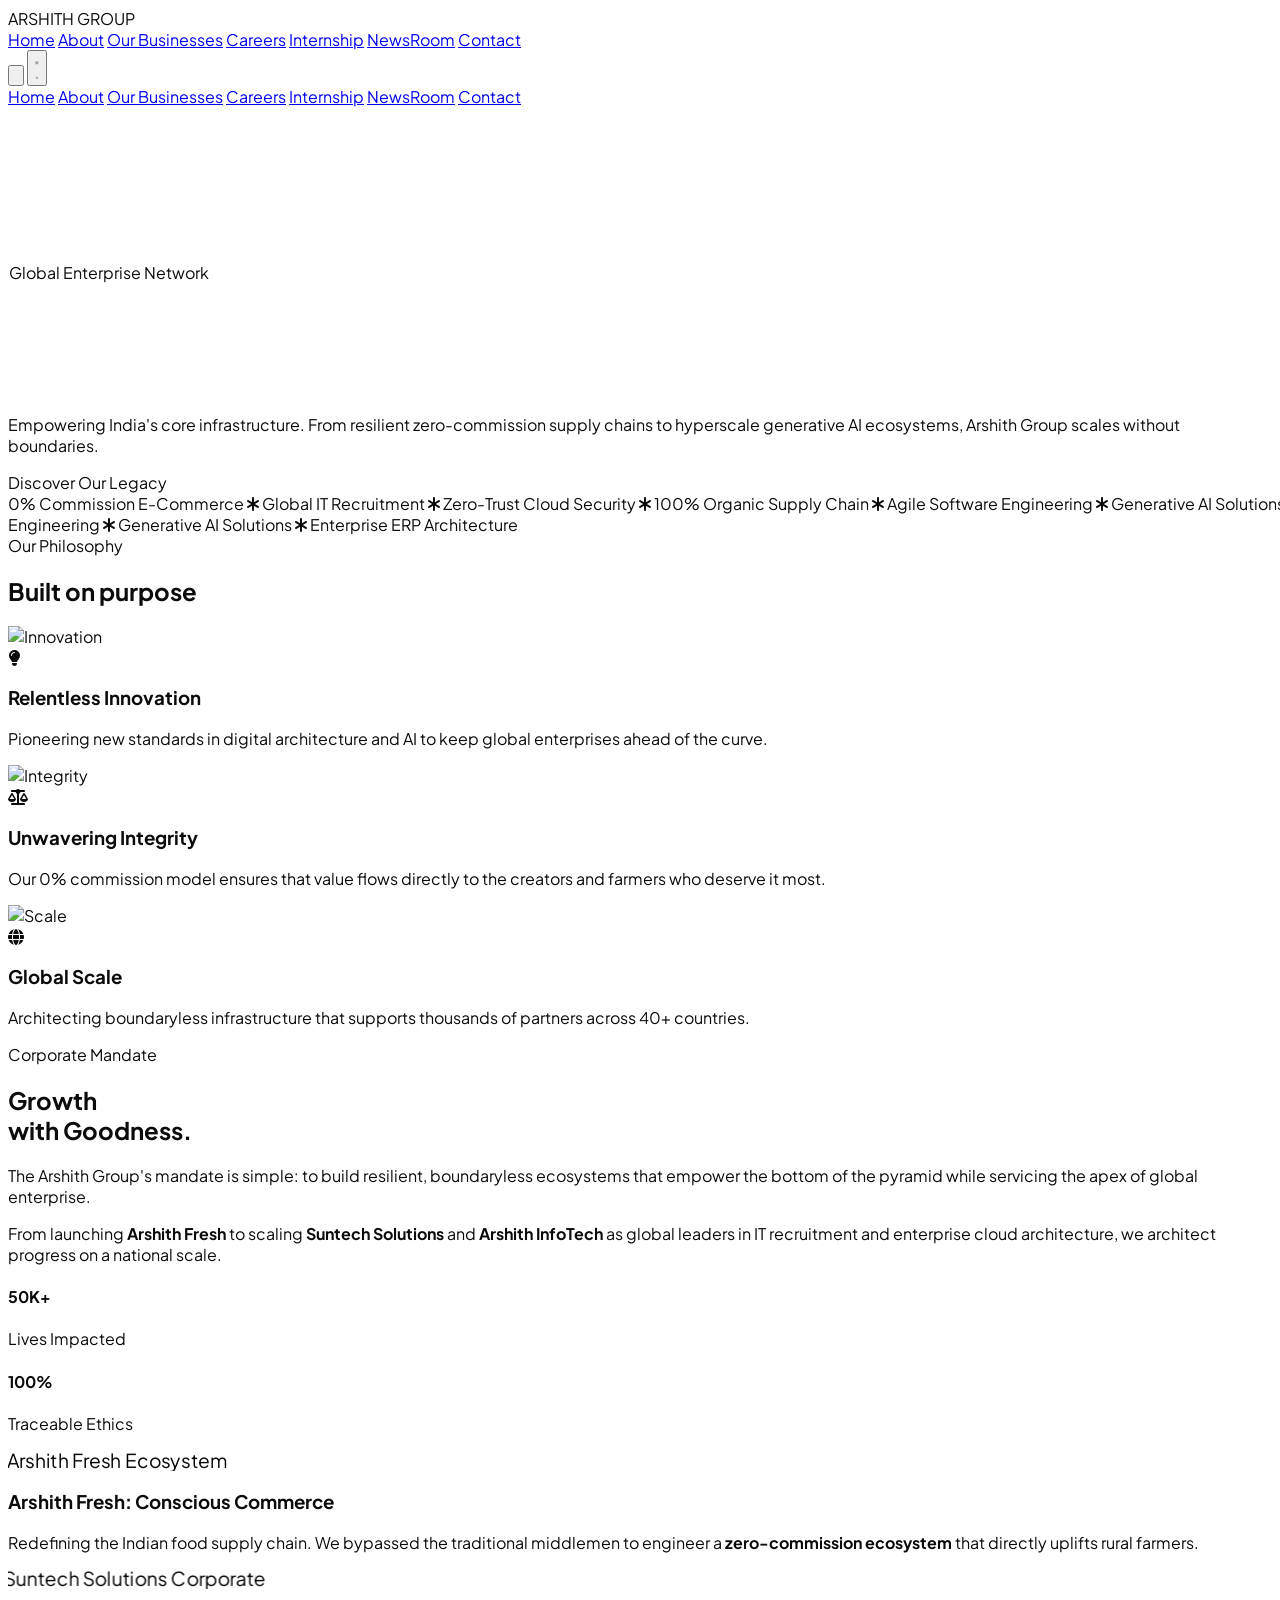
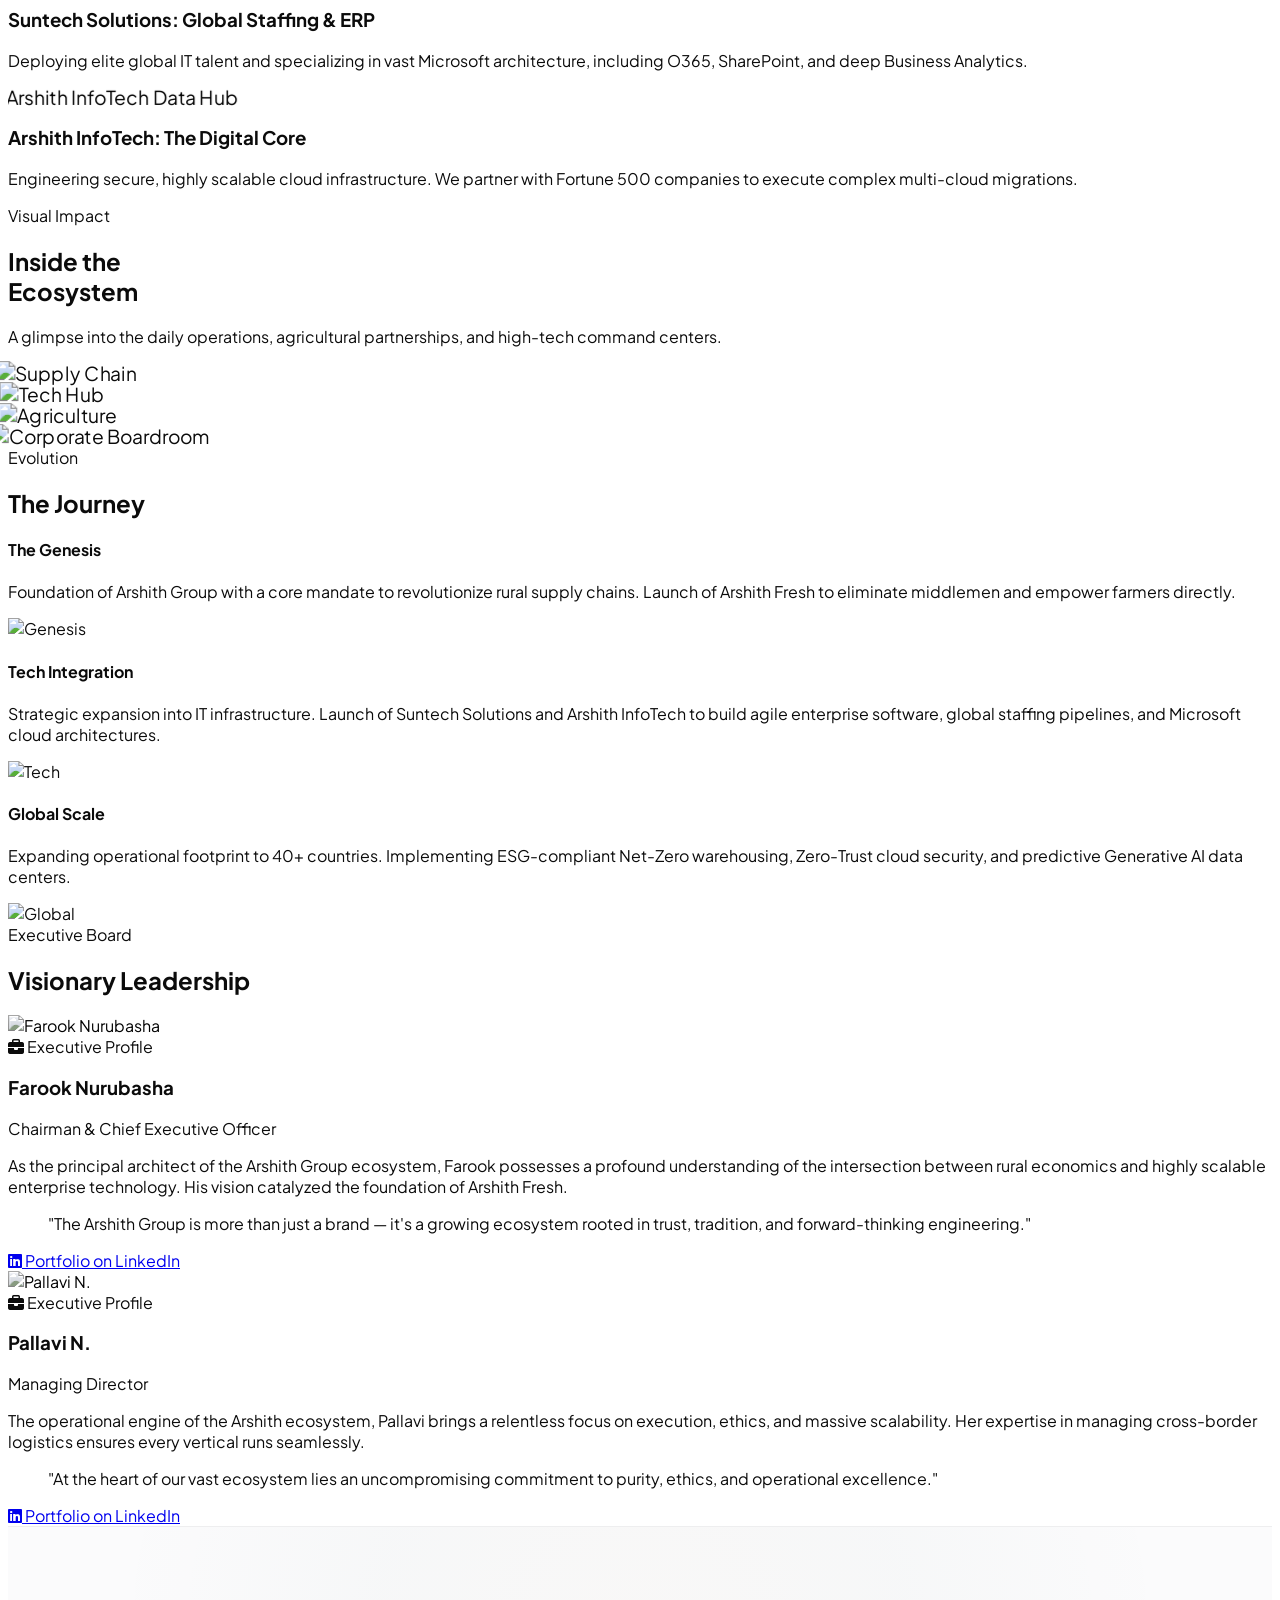
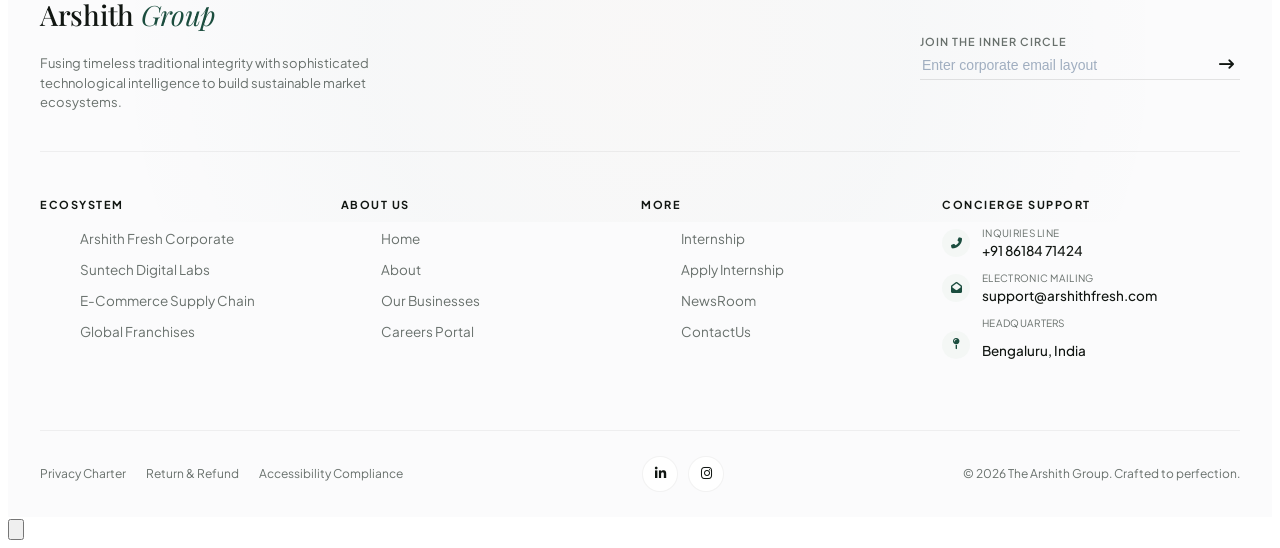
==== commit 4a54c36c: "about.html" ====
--- a/about.html
+++ b/about.html
@@ -157,10 +157,9 @@
 
 <body>
 
-    <nav id="navbar" class="fixed w-full z-50 py-4 px-8 flex justify-between items-center transition-all duration-500 text-gray-900 bg-white/80 backdrop-blur-md border-b border-transparent shadow-sm">
-        <div class="text-2xl font-extrabold tracking-tighter z-50 relative cursor-pointer">
-            ARSHITH <span class="font-light opacity-70">GROUP</span>
-        </div>
+    <nav id="navbar" class="fixed w-full z-50 py-4 md:py-5 px-5 lg:px-10 flex justify-between items-center transition-all duration-500 text-gray-900">
+    <div class="text-xl md:text-2xl font-extrabold tracking-tighter z-50 relative">ARSHITH <span class="font-light opacity-70">GROUP</span></div>
+    
         
         <div class="hidden lg:flex space-x-10 text-[11px] font-bold uppercase tracking-[0.2em]">
             <a href="index.html" class="hover:text-emerald-700 border-b border-transparent hover:border-emerald-700 pb-1 transition-colors">Home</a>
@@ -192,7 +191,7 @@
 
     <div id="mobileMenu" class="fixed inset-0 z-40 bg-white flex flex-col items-center justify-center opacity-0 pointer-events-none transition-all duration-500 lg:hidden">
         <div class="flex flex-col text-center space-y-8 text-sm font-bold uppercase tracking-[0.2em] text-gray-900">
-            <a href="index.html" class="text-emerald-600 transition-colors">Home</a>
+            
             <a href="index.html" class="hover:text-emerald-600 transition-colors">Home</a>
             <a href="about.html" class="hover:text-emerald-700 transition-colors">About</a>
             <a href="ourbusiness.html" class="hover:text-emerald-600 transition-colors">Our Businesses</a>
